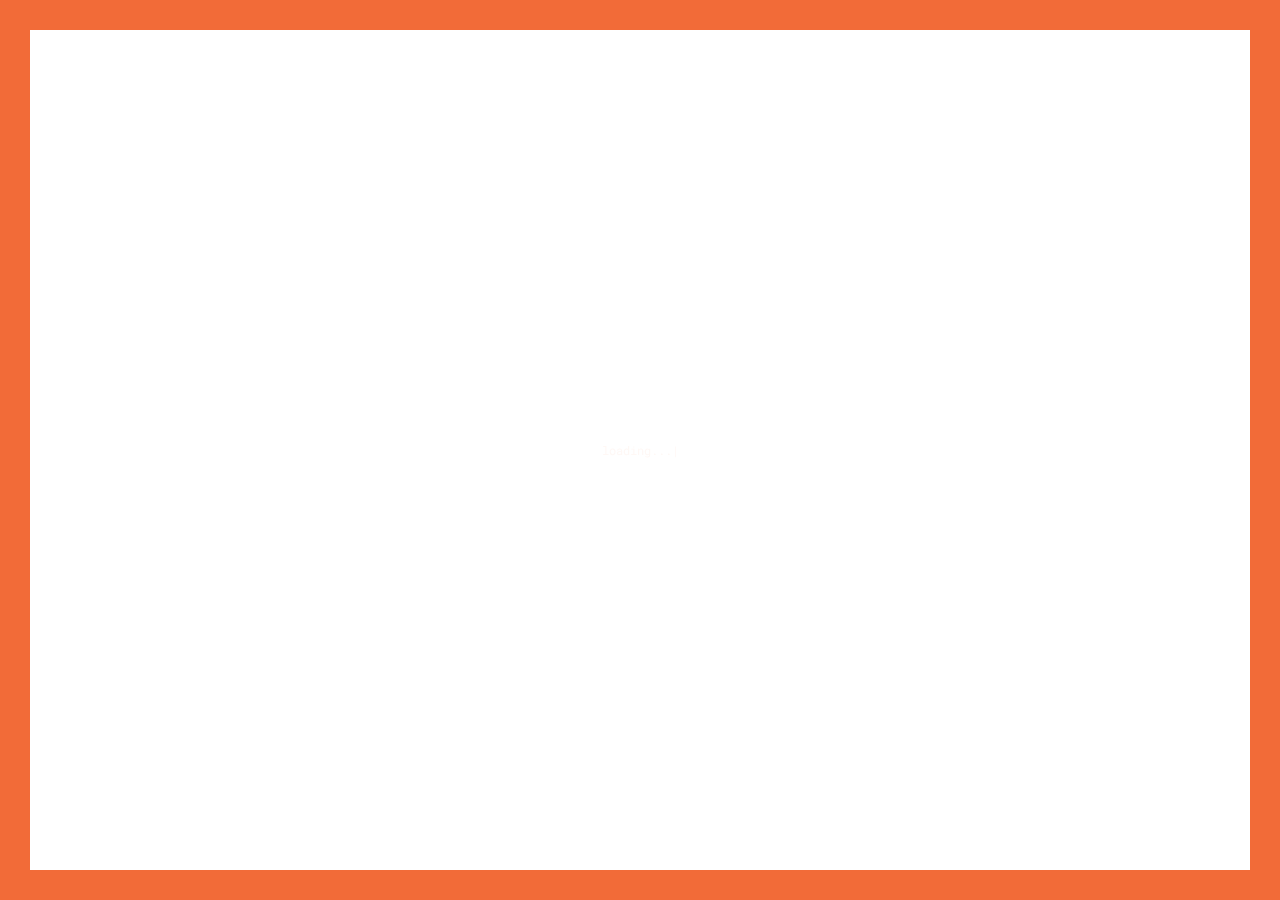
==== index.html @ 7fab526b "Add files via upload" ====
<!DOCTYPE html>
<html lang="en">
<head>

	<!-- Basic -->
    <meta http-equiv="Content-Type" content="text/html; charset=utf-8" />
	<title>Sarthak Agarwal - Home</title>
	<meta name="description" content="">
	<meta name="keywords" content="">

	<!-- Mobile Specific Metas -->
	<meta name="viewport" content="width=device-width, initial-scale=1, maximum-scale=1" />

	<!-- Load Fonts -->
	<link href='https://fonts.googleapis.com/css?family=Roboto+Mono:400,100,300italic,300,100italic,400italic,500,500italic,700,700italic&amp;subset=latin,cyrillic' rel='stylesheet'>

	<!-- CSS -->
	<link rel="stylesheet" href="css/glitche-basic.css" />
	<link rel="stylesheet" href="css/glitche-layout.css" />
	<link rel="stylesheet" href="css/ionicons.css" />
	<link rel="stylesheet" href="css/magnific-popup.css" />
	<link rel="stylesheet" href="css/animate.css" />

	<!--
		Template RTL
	-->
	<!--<link rel="stylesheet" href="css/rtl.css" />-->

	<!--
		Template Colors
	-->
	<link rel="stylesheet" href="css/template-colors/orange.css" />
	<!--<link rel="stylesheet" href="css/template-colors/blue.css" />-->
	<!--<link rel="stylesheet" href="css/template-colors/green.css" />-->
	<!--<link rel="stylesheet" href="css/template-colors/pink.css" />-->
	<!--<link rel="stylesheet" href="css/template-colors/purple.css" />-->
	<!--<link rel="stylesheet" href="css/template-colors/red.css" />-->

	<!--
		Template Dark
	-->
	<!--<link rel="stylesheet" href="css/template-dark/dark.css" />-->


	<!--[if lt IE 9]>
	<script src="http://css3-mediaqueries-js.googlecode.com/svn/trunk/css3-mediaqueries.js"></script>
	<script src="http://html5shim.googlecode.com/svn/trunk/html5.js"></script>
	<![endif]-->

	<!-- Favicons -->
	<link rel="shortcut icon" href="images/favicons/favicon.ico">

</head>

<body>

	<!-- Preloader -->
	<div class="preloader">
		<div class="centrize full-width">
			<div class="vertical-center">
				<div class="pre-inner">
					<div class="load typing-load"><p>loading...</p></div>
					<span class="typed-load"></span>
				</div>
			</div>
		</div>
	</div>

	<!-- Container -->
	<div class="container">

		<!-- Header -->
		<header>
			<div class="head-top">
				<a href="#" class="menu-btn"><span></span></a>
				<div class="top-menu">
					<ul>
						<li><a href="resume.html" class="lnk">Resume</a></li>
						<li><a href="portfolio.html" class="lnk">Portfolio</a></li>
						<li><a href="blog.html" class="lnk">Blog</a></li>
						<li><a href="contacts.html" class="btn">Contacts</a></li>
					</ul>
				</div>
			</div>
		</header>

		<!-- Wrapper -->
		<div class="wrapper">

			<!-- Started -->
			<div class="section started">
				<div class="centrize full-width">
					<div class="vertical-center">
						<div class="started-content">
							<div class="h-title glitch-effect" data-text="I'm Sarthak ">I'm <span>Sarthak </span></div>
							<div class="h-subtitle typing-subtitle">
								<p>Computer Science Student.</p>
								<p>Full Stack Developer.</p>
							</div>
							<span class="typed-subtitle"></span>
						</div>
					</div>
				</div>
			</div>

		</div>

		<!-- Footer -->
		<footer>
			<div class="soc">
        <a target="_blank" href="https://www.facebook.com/sarthak.agarwal.3363"><span class="ion ion-social-facebook"></span></a>
        <a target="_blank" href="https://www.instagram.com/5arthk/"><span class="ion ion-social-instagram-outline"></span></a>
        <a target="_blank" href="https://www.linkedin.com/in/sarthak-agarwal-b041bb133/"><span class="ion ion-social-linkedin"></span></a>
        <a target="_blank" href="https://github.com/5arthak"><span class="ion ion-social-github"></span></a>
        <a target="_blank" href="https://wa.me/919410430383"><span class="ion ion-social-whatsapp"></span></a>
			</div>
			<div class="copy">© Sarthak Agarwal. All rights reserved.</div>
			<div class="clr"></div>
		</footer>

		<!-- Lines -->
		<div class="line top"></div>
		<div class="line bottom"></div>
		<div class="line left"></div>
		<div class="line right"></div>

	</div>

	<!-- jQuery Scripts -->
    <script src="js/jquery.min.js"></script>
	<script src="js/jquery.validate.js"></script>
	<script src="js/typed.js"></script>
	<script src="js/magnific-popup.js"></script>
	<script src="js/imagesloaded.pkgd.js"></script>
	<script src="js/isotope.pkgd.js"></script>

	<!-- Main Scripts -->
	<script src="js/glitche-scripts.js"></script>

</body>
</html>
---- css/glitche-basic.css ----
/**
*	Glitche - CV/Resume/Portfolio Template (HTML)
*	Version: 1.3
*	Author: beshleyua
*	Author URL: http://themeforest.net/user/beshleyua
*	Copyright © Cvio by beshleyua. All Rights Reserved.
**/

/* TABLE OF CONTENTS
	1. Basic
	2. Container
	3. Columns
	4. Typography
	5. Links
	6. Buttons
	7. Preloader
	8. Forms
	9. Lists
	10. Code
	11. Tables
	12. Alignment
	13. Text Formating
	14. Blockquote
	15. Animations
*/

/* 1. Basic */
html {
	margin-right: 0!important;
}

body {
	margin: 0;
	padding: 0;
	border: none;
	font-family: 'Roboto Mono';
	font-size: 13px;
	color: #363636;
	background: #fff;
	letter-spacing: 0;
	font-weight: 400;
}

body header,
body footer,
body .section {
	opacity: 0;
	visibility: hidden;
}

body.loaded header,
body.loaded footer,
body.loaded .section {
	opacity: 1;
	visibility: visible;
}

* {
	box-sizing: border-box;
	-webkit-box-sizing: border-box;
}

.clear {
	clear: both;
}


/* 2. Container */
.container {
	position: relative;
	margin: 30px;
	overflow: hidden;
	background: #ffffff;
}

@media (max-width: 840px) {
	.container {
		margin: 15px;
	}

}

.container .line {
	content: '';
	position: fixed;
	background: #f26b38;
	z-index: 105;
}

.container .line.top {
	left: 0;
	top: 0;
	width: 100%;
	height: 30px;
}

@media (max-width: 840px) {
	.container .line.top {
		height: 15px;
	}

}

.container .line.bottom {
	left: 0;
	top: auto;
	bottom: 0;
	width: 100%;
	height: 30px;
}

@media (max-width: 840px) {
	.container .line.bottom {
		height: 15px;
	}

}

.container .line.left {
	left: 0;
	top: 0;
	width: 30px;
	height: 200%;
}

@media (max-width: 840px) {
	.container .line.left {
		width: 15px;
	}

}

.container .line.right {
	left: auto;
	right: 0;
	top: 0;
	width: 30px;
	height: 200%;
}

@media (max-width: 840px) {
	.container .line.right {
		width: 15px;
	}

}

.wrapper {
	overflow: hidden;
	position: relative;
	margin: 0 auto;
	max-width: 1060px;
}

/* 3. Columns */
.cols {
	position: relative;
}

.cols .col.col-sm {
	float: left;
	width: 25%;
}

@media (max-width: 840px) {
	.cols .col.col-sm {
		width: 100%;
	}

}

.cols .col.col-lg {
	float: left;
	width: 75%;
}

@media (max-width: 840px) {
	.cols .col.col-lg {
		width: 100%;
	}

}

.cols .col.col-md {
	float: left;
	width: 50%;
}

@media (max-width: 840px) {
	.cols .col.col-md {
		width: 100%;
	}

}

.cols:after {
	content: '';
	display: block;
	clear: both;
}

/* 4. Typography */
h1,
h2,
h3,
h4,
h5,
h6 {
	font-weight: 500;
	font-family: 'Roboto Mono';
	margin: 0;
	margin-bottom: 30px;
	color: #141414;
}

h1 {
	font-size: 26px;
}

h2 {
	font-size: 23px;
}

h3 {
	font-size: 20px;
}

h4 {
	font-size: 18px;
}

h5 {
	font-size: 16px;
}

h6 {
	font-size: 14px;
}

p {
	font-size: 13px;
	line-height: 23px;
	padding: 0;
	margin: 30px 0;
}

strong {
	font-weight: 500;
}

/* 5. Links */
a {
	color: #363636;
	text-decoration: none;
	opacity: 1;
	outline: none;
}

a:hover {
	text-decoration: none;
	color: #f26b38;
}

/* 6. Buttons */
a.btn,
.btn {
	display: inline-block;
	vertical-align: middle;
	height: 42px;
	line-height: 40px;
	text-align: center;
	color: #363636;
	font-size: 13px;
	background: none;
	border: 1px solid #dddddd;
	position: relative;
	overflow: hidden;
	padding: 0 30px;
	cursor: pointer;
	transition: all 0.3s ease 0s;
	-moz-transition: all 0.3s ease 0s;
	-webkit-transition: all 0.3s ease 0s;
	-o-transition: all 0.3s ease 0s;
}

a.btn.fill,
.btn.fill {
	color: #ffffff;
	background: #f26b38;
	border: 1px solid #f26b38;
}

a.btn:hover,
.btn:hover {
	color: #ffffff;
	background: #f26b38;
	border: 1px solid #f26b38;
}

/* 7. Preloader */
.preloader {
	width: 100%;
	height: 100%;
	position: fixed;
	z-index: 1000;
	top: 0;
	left: 0;
	text-align: center;
}

.preloader .load {
	color: #f26b38;
	font-size: 12px;
}

.preloader .typed-load,
.preloader .typed-cursor {
	color: #f26b38;
	font-size: 12px;
}

/* 8. Forms */
input,
textarea,
button {
	display: block;
	background: none;
	font-family: 'Roboto Mono';
	font-size: 12px;
	height: 60px;
	width: 100%;
	color: #141414;
	margin-bottom: 30px;
	padding: 0;
	border: none;
	border-bottom: 1px solid #dddddd;
	-webkit-appearance: none;
	resize: none;
	transition: all 0.3s ease 0s;
	-moz-transition: all 0.3s ease 0s;
	-webkit-transition: all 0.3s ease 0s;
	-o-transition: all 0.3s ease 0s;
	border-radius: 0px;
	-moz-border-radius: 0px;
	-webkit-border-radius: 0px;
	-khtml-border-radius: 0px;
	outline: 0;
}

input:focus,
textarea:focus,
button:focus {
	color: #141414;
	border-bottom: 1px solid #f26b38;
}

textarea {
	height: 120px;
	padding: 0;
	margin-top: 55px;
}

button {
	width: auto;
	display: inline-block;
	vertical-align: top;
	text-align: left;
	border-bottom: 1px solid #dddddd;
	cursor: pointer;
	color: #141414;
}

button:hover {
	border-bottom: 1px solid #f26b38;
}

label,
legend {
	display: block;
	padding-bottom: 10px;
	font-family: 'Roboto Mono';
	font-size: 13px;
}

fieldset {
	border-width: 0;
	padding: 0;
}

input[type="checkbox"],
input[type="radio"] {
	display: inline;
}

::-webkit-input-placeholder {
	color: #999999;
}

:-moz-placeholder {
	color: #999999;
}

::-moz-placeholder {
	color: #999999;
}

:-ms-input-placeholder {
	color: #999999;
}

input:focus::-webkit-input-placeholder,
textarea:focus::-webkit-input-placeholder {
	color: #141414;
}

input:focus:-moz-placeholder,
textarea:focus:-moz-placeholder {
	color: #141414;
}

input:focus::-moz-placeholder,
textarea:focus::-moz-placeholder {
	color: #141414;
}

input:focus:-ms-input-placeholder,
textarea:focus:-ms-input-placeholder {
	color: #141414;
}

input.error,
textarea.error {
	border-bottom: 1px solid red !important;
}

label.error {
	display: none!important;
}

input.error::-moz-placeholder,
textarea.error::-moz-placeholder {
	color: red;
}

input.error:-moz-placeholder,
textarea.error:-moz-placeholder {
	color: red;
}

input.error:-ms-input-placeholder,
textarea.error:-ms-input-placeholder {
	color: red;
}

input.error::-webkit-input-placeholder,
textarea.error::-webkit-input-placeholder {
	color: red;
}

/* 9. Lists */
ol,
ul {
	list-style: none;
	margin-top: 0px;
	margin-bottom: 0px;
	padding-left: 0px;
}

ul ul,
ul ol,
ol ol,
ol ul {
	margin-bottom: 0px;
}

li {
	margin-bottom: 0px;
}

/* 10. Code */
code {
	background: #dddddd;
	font-size: 16px;
	font-family: 'Roboto Mono';
	margin: 20px 0;
	padding: 10px 20px;
}

/* 11. Tables */
table {
	width: 100%;
	margin: 30px 0;
	padding: 0;
	border-collapse: collapse;
}

th {
	font-weight: 500;
	border: none;
	border-bottom: 1px solid #dddddd;
	color: #141414;
	padding: 12px 15px;
	text-align: left;
}

td {
	border: none;
	border-bottom: 1px solid #dddddd;
	padding: 12px 15px;
	text-align: left;
	color: #363636;
}

/* 12. Alignment */
.align-center {
	text-align: center !important;
}

.align-right {
	text-align: right !important;
}

.align-left {
	text-align: left !important;
}

.pull-right {
	float: right !important;
}

.pull-left {
	float: left !important;
}

.pull-none {
	float: none !important;
}

.full-width {
	max-width: 100% !important;
	width: 100% !important;
}

.full-max-width {
	max-width: 100% !important;
	width: auto !important;
}

.centrize {
	display: table !important;
	table-layout: fixed !important;
	height: 100% !important;
	position: relative !important;
}

.vertical-center {
	display: table-cell !important;
	vertical-align: middle !important;
}

/* 13. Text Formating */
.text-uppercase {
	text-transform: uppercase !important;
}

.text-lowercase {
	text-transform: lowercase !important;
}

.text-capitalize {
	text-transform: capitalize !important;
}

.text-regular {
	font-weight: 400 !important;
}

.text-bold {
	font-weight: 700 !important;
}

.text-italic {
	font-style: italic !important;
}

/* 14. Blockquote */
blockquote {
	font-family: 'Roboto Mono';
}

/* Animations */
/* Glitch Animations */
@media (min-width: 580px) {
	.glitch-effect,
	.glitch-effect-white {
		position: relative;
	}

	.glitch-effect:before,
	.glitch-effect:after,
	.glitch-effect-white:before,
	.glitch-effect-white:after {
		content: attr(data-text);
		position: absolute;
		top: 0;
		left: 0;
		width: 100%;
		background: #ffffff;
		clip: rect(0, 0, 0, 0);
	}

	.glitch-effect-white:before,
	.glitch-effect-white:after {
		background: #f26b38;
	}

	.glitch-effect:after,
	.glitch-effect-white:after {
		left: 2px;
		text-shadow: -1px 0 #f26b38;
		animation: glitch-1 2s infinite linear alternate-reverse;
	}

	.glitch-effect:before,
	.glitch-effect-white:before {
		left: -2px;
		text-shadow: 2px 0 #f26b38;
		animation: glitch-2 2s infinite linear alternate-reverse;
	}

}

@keyframes glitch-1 {
	0% {
		clip: rect(20px, 920px, 51px, 0);
	}

	5% {
		clip: rect(83px, 920px, 102px, 0);
	}

	10% {
		clip: rect(83px, 920px, 105px, 0);
	}

	15% {
		clip: rect(95px, 920px, 11px, 0);
	}

	20% {
		clip: rect(105px, 920px, 56px, 0);
	}

	25% {
		clip: rect(40px, 920px, 19px, 0);
	}

	30% {
		clip: rect(56px, 920px, 97px, 0);
	}

	35% {
		clip: rect(9px, 920px, 17px, 0);
	}

	40% {
		clip: rect(103px, 920px, 53px, 0);
	}

	45% {
		clip: rect(92px, 920px, 6px, 0);
	}

	50% {
		clip: rect(69px, 920px, 46px, 0);
	}

	55% {
		clip: rect(8px, 920px, 87px, 0);
	}

	60% {
		clip: rect(12px, 920px, 15px, 0);
	}

	70% {
		clip: rect(28px, 920px, 106px, 0);
	}

	80% {
		clip: rect(98px, 920px, 63px, 0);
	}

	85% {
		clip: rect(11px, 920px, 44px, 0);
	}

	95% {
		clip: rect(23px, 920px, 84px, 0);
	}

	100% {
		clip: rect(66px, 920px, 91px, 0);
	}

}

@keyframes glitch-2 {
	0% {
		clip: rect(86px, 920px, 25px, 0);
	}

	5% {
		clip: rect(30px, 920px, 17px, 0);
	}

	10% {
		clip: rect(54px, 920px, 43px, 0);
	}

	15% {
		clip: rect(10px, 920px, 86px, 0);
	}

	25% {
		clip: rect(62px, 920px, 1px, 0);
	}

	30% {
		clip: rect(61px, 920px, 24px, 0);
	}

	35% {
		clip: rect(38px, 920px, 46px, 0);
	}

	40% {
		clip: rect(115px, 920px, 8px, 0);
	}

	45% {
		clip: rect(87px, 920px, 44px, 0);
	}

	50% {
		clip: rect(6px, 920px, 65px, 0);
	}

	55% {
		clip: rect(83px, 920px, 99px, 0);
	}

	65% {
		clip: rect(25px, 920px, 71px, 0);
	}

	70% {
		clip: rect(37px, 920px, 55px, 0);
	}

	75% {
		clip: rect(115px, 920px, 18px, 0);
	}

	80% {
		clip: rect(68px, 920px, 46px, 0);
	}

	90% {
		clip: rect(47px, 920px, 31px, 0);
	}

	95% {
		clip: rect(47px, 920px, 84px, 0);
	}

	100% {
		clip: rect(93px, 920px, 53px, 0);
	}

}

/* Mouse Button Animations */
@keyframes mouse-anim {
	0% {
		top: 0px;
	}

	50% {
		top: 10px;
	}

	100% {
		top: 0px;
	}

}
---- css/glitche-layout.css ----
/**
* Glitche - CV/Resume/Portfolio Template (HTML)
* Version: 1.3
* Author: beshleyua
* Author URL: http://themeforest.net/user/beshleyua
* Copyright © Cvio by beshleyua. All Rights Reserved.
**/

/* TABLE OF CONTENTS
	1. Header
	2. Section
	3. Started
	4. About
	5. Resume
	6. Skills
	7. Service
	8. Portfolio
	9. Box Items
	10. Contacts
	11. Blog
	12. Footer
	13. Popups
*/

/* 1. Header */
header {
  position: fixed;
  left: 0;
  top: 30px;
  width: 100%;
  z-index: 100;
  text-align: right;
  background: #ffffff;
  opacity: 1;
  visibility: visible;
  transition: all 0.6s ease 0s;
  -moz-transition: all 0.6s ease 0s;
  -webkit-transition: all 0.6s ease 0s;
  -o-transition: all 0.6s ease 0s;
}

header.active {
  opacity: 1!important;
  visibility: visible!important;
}

header.active .menu-btn:before {
  opacity: 0;
}

header.active .menu-btn:after {
  bottom: 9px!important;
  transform: rotate(-45deg);
  -webkit-transform: rotate(-45deg);
  -moz-transform: rotate(-45deg);
  -o-transform: rotate(-45deg);
}

header.active .menu-btn span {
  transform: rotate(45deg);
  -webkit-transform: rotate(45deg);
  -moz-transform: rotate(45deg);
  -o-transform: rotate(45deg);
}

header.active .head-top .top-menu {
  position: fixed;
  top: 100px;
  left: 50%;
  margin-left: -100px;
  width: 200px;
  height: auto;
  text-align: center;
  opacity: 1!important;
  visibility: visible!important;
}

header.active .head-top .top-menu ul li {
  display: block;
  margin: 30px 0;
}

@media (max-width: 840px) {
  header {
    top: 15px;
  }

}

header .head-top {
  padding: 30px 65px 15px 65px;
}

header .head-top .menu-btn {
  position: relative;
  margin: 0 auto;
  width: 26px;
  height: 20px;
}

header .head-top .menu-btn:before,
header .head-top .menu-btn:after {
  content: '';
  position: absolute;
  top: 0;
  left: 0;
  width: 100%;
  height: 2px;
  background: #141414;
  transition: all 0.3s ease 0s;
  -moz-transition: all 0.3s ease 0s;
  -webkit-transition: all 0.3s ease 0s;
  -o-transition: all 0.3s ease 0s;
}

header .head-top .menu-btn:after {
  top: auto;
  bottom: 0;
}

header .head-top .menu-btn span {
  position: absolute;
  top: 50%;
  left: 0;
  width: 100%;
  height: 2px;
  background: #141414;
  margin-top: -1px;
  transition: all 0.3s ease 0s;
  -moz-transition: all 0.3s ease 0s;
  -webkit-transition: all 0.3s ease 0s;
  -o-transition: all 0.3s ease 0s;
}

header .head-top .menu-btn:hover:before,
header .head-top .menu-btn:hover:after,
header .head-top .menu-btn:hover span {
  background: #f26b38;
}

@media (max-width: 840px) {
  header .head-top .menu-btn {
    display: block;
  }

}

@media (max-width: 840px) {
  header .head-top .top-menu {
    opacity: 0;
    visibility: hidden;
    height: 0px;
    transition: opacity 0.3s ease 0.5s;
    -moz-transition: opacity 0.3s ease 0.5s;
    -webkit-transition: opacity 0.3s ease 0.5s;
    -o-transition: opacity 0.3s ease 0.5s;
  }

}

header .head-top .top-menu ul li {
  margin-left: 50px;
  display: inline-block;
  vertical-align: top;
  transition: color 0.3s ease 0s;
  -moz-transition: color 0.3s ease 0s;
  -webkit-transition: color 0.3s ease 0s;
  -o-transition: color 0.3s ease 0s;
}

header .head-top .top-menu ul li a {
  display: block;
  margin-top: 12px;
}

header .head-top .top-menu ul li a.btn {
  margin-top: 0;
}

header .head-top .top-menu ul li.active a {
  color: #f26b38;
}

header .head-top .top-menu ul li.active .btn {
  color: #ffffff;
  background: #f26b38;
  border: 1px solid #f26b38;
}

/* 2. Section */
.section {
  position: relative;
  padding: 0 80px 150px 80px;
  z-index: 97;
  opacity: 1;
  visibility: visible;
  transition: all 0.6s ease 0s;
  -moz-transition: all 0.6s ease 0s;
  -webkit-transition: all 0.6s ease 0s;
  -o-transition: all 0.6s ease 0s;
}

@media (max-width: 960px) {
  .section {
    padding: 0 40px 120px 40px;
  }

}

@media (max-width: 480px) {
  .section {
    padding: 0 20px 120px 20px;
  }

}

.section .content {
  position: relative;
}

.section .content .title {
  position: relative;
  margin-bottom: 40px;
}

@media (max-width: 400px) {
  .section .content .title {
    text-align: center;
  }

}

.section .content .title .title_inner {
  display: inline-block;
  vertical-align: middle;
  text-align: center;
  position: relative;
  line-height: 18px;
  font-size: 13px;
  color: #141414;
  text-transform: uppercase;
  letter-spacing: 0.04em;
  transition: all 0.3s ease 0s;
  -moz-transition: all 0.3s ease 0s;
  -webkit-transition: all 0.3s ease 0s;
  -o-transition: all 0.3s ease 0s;
  box-shadow: inset 0 -6px 0px #ede574;
  -moz-box-shadow: inset 0 -6px 0px #ede574;
  -webkit-box-shadow: inset 0 -6px 0px #ede574;
  -khtml-box-shadow: inset 0 -6px 0px #ede574;
}

/* 3. Started */
.section.started {
  text-align: center;
  padding: 0;
  margin: 0;
  position: relative;
}

.section.started .started-content {
  display: inline-block;
  vertical-align: middle;
  text-align: center;
  position: relative;
}

.section.started .started-content .h-title {
  font-size: 68px;
  font-family: 'Roboto Mono';
  color: #141414;
  font-weight: 700;
  text-transform: uppercase;
  letter-spacing: 0.04em;
  margin: 10px 0 5px 0;
}

@media (max-width: 1060px) {
  .section.started .started-content .h-title.blog_title {
    font-size: 48px;
  }

}

@media (max-width: 840px) {
  .section.started .started-content .h-title {
    font-size: 52px;
    padding: 0 20px;
  }

  .section.started .started-content .h-title.blog_title {
    font-size: 40px;
  }

}

@media (max-width: 580px) {
  .section.started .started-content .h-title span {
    display: block;
  }

}

@media (max-width: 480px) {
  .section.started .started-content .h-title {
    font-size: 42px;
  }

  .section.started .started-content .h-title.blog_title {
    font-size: 26px;
  }

}

.section.started .started-content .h-subtitle {
  font-size: 13px;
}

.section.started .started-content .typed-subtitle,
.section.started .started-content .typed-bread {
  font-size: 13px;
}

.section.started .mouse_btn {
  font-size: 24px;
  color: #f26b38;
  text-align: center;
  position: absolute;
  width: 20px;
  height: 40px;
  left: 50%;
  bottom: 80px;
  margin-left: -10px;
}

.section.started .mouse_btn .ion {
  position: relative;
  top: 0px;
  animation: mouse-anim 1s ease-out 0s infinite;
}

/* 4. About */
@media (max-width: 400px) {
  .section.about {
    text-align: center;
  }

}

.section.about .image {
  float: left;
}

.section.about .image img {
  width: 100px;
  height: 100px;
  border-radius: 100px;
  -moz-border-radius: 100px;
  -webkit-border-radius: 100px;
  -khtml-border-radius: 100px;
}

@media (max-width: 600px) {
  .section.about .image img {
    width: 80px;
    height: 80px;
    border-radius: 80px;
    -moz-border-radius: 80px;
    -webkit-border-radius: 80px;
    -khtml-border-radius: 80px;
  }

}

@media (max-width: 400px) {
  .section.about .image {
    float: none;
    text-align: center;
  }

  .section.about .image img {
    width: 100px;
    height: 100px;
    border-radius: 100px;
    -moz-border-radius: 100px;
    -webkit-border-radius: 100px;
    -khtml-border-radius: 100px;
  }

}

.section.about .desc {
  margin-left: 130px;
}

@media (max-width: 600px) {
  .section.about .desc {
    margin-left: 100px;
  }

}

@media (max-width: 400px) {
  .section.about .desc {
    margin-left: 0;
  }

}

.info-list {
  margin-bottom: 42px;
}

.info-list ul li {
  display: inline-block;
  vertical-align: top;
  width: 32%;
  margin: 12px 0 0 0;
}

@media (max-width: 840px) {
  .info-list ul li {
    width: 48%;
  }

}

@media (max-width: 580px) {
  .info-list ul li {
    width: 100%;
  }

}

.info-list ul li strong {
  font-weight: 400;
  color: #f26b38;
}

/* 5. Resume */
@media (max-width: 840px) {
  .section.resume .cols .col.col-md:first-child {
    margin-bottom: 120px;
  }

}

.resume-items .resume-item {
  position: relative;
  padding: 0 30px 60px 30px;
}

@media (max-width: 840px) {
  .resume-items .resume-item {
    padding-right: 0px;
  }

}

.resume-items .resume-item:before {
  content: '';
  position: absolute;
  left: 0;
  top: 0;
  width: 1px;
  height: 100%;
  background: #f26b38;
}

.resume-items .resume-item:first-child {
  padding-top: 0;
}

.resume-items .resume-item:last-child {
  padding-bottom: 0;
  margin-top: -1px;
}

.resume-items .resume-item:last-child:before {
  display: none;
}

.resume-items .resume-item .date {
  position: relative;
  top: -10px;
  margin: 0 0 5px 0;
  display: inline-block;
  padding: 0 5px;
  height: 20px;
  line-height: 18px;
  font-weight: 500;
  font-size: 11px;
  color: #f26b38;
  border: 1px solid #f26b38;
}

.resume-items .resume-item .date:before {
  content: '';
  width: 29px;
  height: 1px;
  position: absolute;
  left: -30px;
  top: 9px;
  background: #f26b38;
}

.resume-items .resume-item .name {
  font-weight: 500;
  color: #141414;
  margin: 0 0 15px 0;
}

.resume-items .resume-item p {
  margin: 0;
}

/* 6. Skills */
.skills ul {
  margin: 0;
  padding: 0;
  list-style: none;
}

.skills ul li {
  padding: 5px 0 30px 0;
}

.skills ul li .name {
  font-size: 13px;
  color: #363636;
  font-weight: 400;
  position: relative;
  margin: 0 0 9px 0;
}

.skills ul li .progress {
  display: block;
  height: 3px;
  position: relative;
  width: 100%;
  background: #dddddd;
}

.skills ul li .progress .percentage {
  left: 0;
  top: 0;
  position: absolute;
  height: 3px;
  width: 0%;
  background: #f26b38;
  transition: all 0.3s ease 0s;
  -moz-transition: all 0.3s ease 0s;
  -webkit-transition: all 0.3s ease 0s;
  -o-transition: all 0.3s ease 0s;
}

.skills ul li .progress .percentage .percent {
  position: absolute;
  top: -27px;
  right: 0;
  font-size: 13px;
  color: #363636;
  font-weight: 400;
}

.skills ul li:last-child {
  padding-bottom: 0;
}

/* 7. Service */
@media (max-width: 400px) {
  .section.service {
    text-align: center;
  }

}

.section.service .title,
.section.contacts .title {
  margin-bottom: 0;
}

.service-items .service-item {
  display: inline-block;
  vertical-align: top;
  width: 28%;
  margin: 50px 4% 0 0;
  text-align: left;
}

@media (max-width: 840px) {
  .service-items .service-item {
    width: 45%;
  }

}

@media (max-width: 580px) {
  .service-items .service-item {
    width: 100%;
    margin-right: 0;
  }

}

@media (max-width: 400px) {
  .service-items .service-item {
    text-align: center;
  }

}

.service-items .service-item .icon {
  float: left;
  width: 36px;
  text-align: center;
  font-size: 30px;
  color: #f26b38;
}

@media (max-width: 400px) {
  .service-items .service-item .icon {
    float: none;
    display: inline-block;
    vertical-align: middle;
  }

}

.service-items .service-item .icon .ion {
  display: block;
}

.service-items .service-item .name {
  font-weight: 500;
  font-size: 13px;
  color: #141414;
  margin: 6px 0 0 46px;
}

@media (max-width: 400px) {
  .service-items .service-item .name {
    margin: 0 0 0 2px;
    display: inline-block;
    vertical-align: middle;
  }

}

.service-items .service-item p {
  margin-bottom: 0;
}

/* 8. Portfolio */
.section.works .filters {
  margin-bottom: 30px;
}

.section.works .filters input {
  display: none;
}

.section.works .filters label {
  display: inline-block;
  vertical-align: top;
  margin-right: 25px;
  font-size: 13px;
  color: #363636;
  cursor: pointer;
  position: relative;
  padding-bottom: 0;
}

.section.works .filters label.glitch-effect {
  color: #f26b38;
}

@media (max-width: 580px) {
  .section.works .filters label {
    padding-bottom: 15px;
  }

}

@media (max-width: 580px) {
  .section.works .filters {
    margin-bottom: 10px;
  }

}

/* 9. Box Items */
.box-items {
  position: relative;
  overflow: hidden;
  margin-left: -3%;
}

@media (max-width: 580px) {
  .box-items {
    margin-left: 0;
  }

}

.box-items .box-item {
  width: 30.33333%;
  margin: 0 0 3% 3%;
  position: relative;
  overflow: hidden;
  text-align: center;
}

@media (max-width: 840px) {
  .box-items .box-item {
    width: 47%;
  }

}

@media (max-width: 580px) {
  .box-items .box-item {
    width: 100%;
    margin: 0 0 3% 0;
  }

}

.box-items .box-item:hover .image .info {
  opacity: 0.94;
  transform: scale(1, 1);
  -webkit-transform: scale(1, 1);
  -moz-transform: scale(1, 1);
  -o-transform: scale(1, 1);
}

.box-items .box-item:hover .desc .name {
  color: #f26b38;
}

.box-items .box-item .image {
  position: relative;
}

.box-items .box-item .image a {
  display: block;
  font-size: 0;
}

.box-items .box-item .image a img {
  width: 100%;
  height: auto;
  position: relative;
  top: 0;
}

.box-items .box-item .image .info {
  text-align: center;
  width: 100%;
  height: 100%;
  display: block;
  position: absolute;
  left: 0;
  top: 0;
  opacity: 0;
  padding: 18px;
  transition: all 0.3s ease 0s;
  -moz-transition: all 0.3s ease 0s;
  -webkit-transition: all 0.3s ease 0s;
  -o-transition: all 0.3s ease 0s;
  transform: scale(0.5, 0.5);
  -webkit-transform: scale(0.5, 0.5);
  -moz-transform: scale(0.5, 0.5);
  -o-transform: scale(0.5, 0.5);
}

.box-items .box-item .image .info .centrize {
  background: #f26b38;
}

.box-items .box-item .image .info .ion {
  color: #ffffff;
  font-size: 38px;
  display: inline-block;
  transition: all 0.1s ease-in 0.4s;
  -moz-transition: all 0.1s ease-in 0.4s;
  -webkit-transition: all 0.1s ease-in 0.4s;
  -o-transition: all 0.1s ease-in 0.4s;
  font-weight: normal;
}

.box-items .box-item .desc {
  position: relative;
  padding: 15px 45px 5px 45px;
}

@media (max-width: 1000px) {
  .box-items .box-item .desc {
    padding: 15px 15px 5px 15px;
  }

}

.box-items .box-item .desc .name {
  height: 40px;
  display: block;
  color: #363636;
  font-size: 13px;
  font-weight: 700;
  text-transform: uppercase;
  transition: all 0.3s ease 0s;
  -moz-transition: all 0.3s ease 0s;
  -webkit-transition: all 0.3s ease 0s;
  -o-transition: all 0.3s ease 0s;
}

.date {
  margin: 0 0 10px 0;
  display: inline-block;
  padding: 0 5px;
  height: 20px;
  line-height: 18px;
  font-weight: 500;
  font-size: 11px;
  color: #f26b38;
  border: 1px solid #f26b38;
}

.category {
  margin: 0 0 10px 0;
  display: inline-block;
  font-size: 11px;
  color: #363636;
  text-transform: uppercase;
  letter-spacing: 0.04em;
  box-shadow: inset 0 -6px 0px #ede574;
  -moz-box-shadow: inset 0 -6px 0px #ede574;
  -webkit-box-shadow: inset 0 -6px 0px #ede574;
  -khtml-box-shadow: inset 0 -6px 0px #ede574;
}

/* 10. Contacts */
@media (max-width: 400px) {
  .section.contacts {
    text-align: center;
  }

}

.section.contacts .service-items .service-item p {
  margin-top: 20px;
}

.section.contacts .contact_form {
  margin-top: 30px;
}

.section.contacts .alert-success {
  display: none;
}

.section.contacts .alert-success p {
  margin: 60px 0 30px 0;
  font-size: 15px;
}

/* 11. Blog */
.single-post-text img {
  max-width: 100%;
}

.post-comments {
  margin-top: 60px;
}

.post-comments .post-comment {
  padding: 20px 0;
  border-top: 1px solid #dddddd;
}

.post-comments .post-comment:first-child {
  padding-top: 0;
  border-top: none;
}

.post-comments .post-comment .image {
  float: left;
  width: 80px;
  height: 80px;
}

.post-comments .post-comment .image img {
  width: 100%;
  height: 100%;
}

.post-comments .post-comment .desc {
  margin-left: 100px;
}

.post-comments .post-comment .desc .name {
  font-size: 13px;
  color: #141414;
  text-transform: uppercase;
  font-weight: 500;
  padding: 5px 0 0 0;
  margin: 0 0 10px 0;
}

.post-comments .post-comment .desc p {
  margin: 0;
}

.post-comments .form-comment .title {
  margin: 30px 0 15px 0;
}

/* 12. Footer */
footer {
  position: fixed;
  bottom: 25px;
  left: 0;
  padding: 15px 60px 30px 60px;
  width: 100%;
  background: #ffffff;
  z-index: 100;
  opacity: 1;
  visibility: visible;
  transition: all 0.6s ease 0s;
  -moz-transition: all 0.6s ease 0s;
  -webkit-transition: all 0.6s ease 0s;
  -o-transition: all 0.6s ease 0s;
}

@media (max-width: 840px) {
  footer {
    bottom: 15px;
  }

}

footer .soc {
  float: right;
}

footer .soc a {
  display: inline-block;
  vertical-align: middle;
  margin-left: 12px;
}

footer .soc a .ion {
  font-size: 17px;
  color: #363636;
  transition: all 0.3s ease 0s;
  -moz-transition: all 0.3s ease 0s;
  -webkit-transition: all 0.3s ease 0s;
  -o-transition: all 0.3s ease 0s;
}

footer .soc a:hover .ion {
  color: #f26b38;
}

@media (max-width: 840px) {
  footer .soc {
    float: none;
    text-align: center;
  }

  footer .soc a {
    margin: 0 6px;
  }

}

footer .copy {
  float: left;
  padding-top: 2px;
  font-size: 11px;
  color: #999999;
}

@media (max-width: 840px) {
  footer .copy {
    display: none;
  }

}

/* 13. Popups */
.popup-box {
  margin: 30px auto;
  width: 520px;
  background: #ffffff;
  position: relative;
  padding: 10px;
}

@media (max-width: 580px) {
  .popup-box {
    width: 440px;
  }

}

@media (max-width: 480px) {
  .popup-box {
    width: 320px;
  }

}

.popup-box .image img {
  width: 100%;
  height: auto;
}

.popup-box .desc {
  padding: 30px 20px;
}

.popup-box .desc h4 {
  display: block;
  color: #363636;
  font-size: 17px;
  font-weight: 700;
  text-transform: uppercase;
  letter-spacing: 0.04em;
  margin: 0 0 15px 0;
  line-height: normal;
}

.popup-box .desc p {
  margin-top: 15px;
}

.mfp-fade.mfp-bg {
  opacity: 0;
  transition: all 0.15s ease-out;
  -moz-transition: all 0.15s ease-out;
  -webkit-transition: all 0.15s ease-out;
  -o-transition: all 0.15s ease-out;
}

/* overlay animate in */
.mfp-fade.mfp-bg.mfp-ready {
  opacity: 0.8;
}

/* overlay animate out */
.mfp-fade.mfp-bg.mfp-removing {
  opacity: 0;
}

/* content at start */
.mfp-fade.mfp-wrap .mfp-content {
  opacity: 0;
  transition: all 0.15s ease-out;
  -moz-transition: all 0.15s ease-out;
  -webkit-transition: all 0.15s ease-out;
  -o-transition: all 0.15s ease-out;
}

/* content animate it */
.mfp-fade.mfp-wrap.mfp-ready .mfp-content {
  opacity: 1;
}

/* content animate out */
.mfp-fade.mfp-wrap.mfp-removing .mfp-content {
  opacity: 0;
}

.mfp-close {
  width: 54px!important;
  height: 54px!important;
  background: #ffffff !important;
  line-height: 54px!important;
  opacity: 1!important;
  font-weight: 300;
  color: #ffffff;
  font-size: 24px;
  font-family: 'Verdana' !important;
}



/*
  New Styles
*/

.box-items .box-item .image .info .ion {
  font-size: 28px;
}

.skills.dotted ul li .progress .da span {
  background: #f26b38!important;
}

.section.works .filters .btn-group {
  display: inline-block;
  vertical-align: top;
}

.mfp-image-holder .mfp-close, .mfp-iframe-holder .mfp-close {
  background: none!important;
  top: -10px;
}

a.btn, .btn {
  transition: background 0.3s ease 0s;
  -moz-transition: background 0.3s ease 0s;
  -webkit-transition: background 0.3s ease 0s;
  -o-transition: background 0.3s ease 0s;
}

/* 6. Skills */
.skills ul {
  margin: 0;
  padding: 0;
  list-style: none;
  font-size: 0;
}

.skills.circles ul {
  margin: -30px 0 0 0;
}

.skills.list ul {
  margin: 0 -30px;
}

.skills.dotted ul {
  margin-left: -30px;
  margin-right: -30px;
}

.skills ul li {
  position: relative;
  padding: 0 0 30px 0;
}

.skills.dotted ul li {
  padding-left: 30px;
  padding-right: 30px;
  width: 50%;
  display: inline-block;
  vertical-align: top;
}

.skills.circles ul li {
  margin-top: 30px;
  padding-bottom: 40px;
  display: inline-block;
  vertical-align: top;
  width: 20%;
}

.skills.list ul li {
  padding-top: 0;
  padding-bottom: 10px;
  padding-left: 30px;
  padding-right: 30px;
  display: inline-block;
  vertical-align: top;
  width: 50%;
}

.skills ul li:last-child {
  padding-bottom: 0;
}

.skills.circles ul li:last-child {
  padding-bottom: 40px;
}

.skills ul li:after {
  display: none;
}

.skills ul li .name {
  font-size: 13px;
  font-weight: 400;
  position: relative;
  margin: 0 0 9px 0;
}

.skills.circles ul li .name {
  position: absolute;
  top: 115px;
  left: 0;
  width: 90px;
  text-align: center;
}

.skills.list ul li .name {
  padding-left: 23px;
  position: relative;
}

.skills.list ul li .name:before {
  content: "\f121";
  position: absolute;
  left: 0;
  top: 3px;
  display: inline-block;
  font-family: "Ionicons";
  color: #f26b38;
  speak: none;
  font-style: normal;
  font-weight: normal;
  font-variant: normal;
  text-transform: none;
  text-rendering: auto;
  line-height: 1;
  -webkit-font-smoothing: antialiased;
  -moz-osx-font-smoothing: grayscale;
}

.skills ul li .progress {
  display: block;
  height: 3px;
  position: relative;
  width: 100%;
  background: #dddddd;
}

.skills.dotted ul li .progress {
  height: 14px;
  background: transparent!important;
}

.skills.list ul li .progress {
  display: none;
}

.skills ul li .progress .percentage {
  left: 0;
  top: 0;
  position: absolute;
  height: 3px;
  width: 0%;
  background: #f26b38;
  transition: all 0.3s ease 0s;
  -moz-transition: all 0.3s ease 0s;
  -webkit-transition: all 0.3s ease 0s;
  -o-transition: all 0.3s ease 0s;
}

.skills ul li .progress .percentage .percent {
  position: absolute;
  top: -27px;
  right: 0;
  font-size: 13px;
  font-weight: 400;
}

.skills.dotted ul li .progress .percentage {
  position: relative;
  overflow: hidden;
  top: 0;
  height: 14px;
  background: transparent!important;
  z-index: 2;
}

.skills.dotted ul li .progress .dg,
.skills.dotted ul li .progress .da {
  position: absolute;
  left: 0;
  top: 0;
  width: 100%;
  display: flex;
  justify-content: space-between;
  height: 14px;
}

.skills.dotted ul li .progress .da {
  top: 0;
}

.skills.dotted ul li .progress .dg span,
.skills.dotted ul li .progress .da span {
  display: block;
  width: 14px;
  height: 14px;
  background: #dddddd;
  -webkit-border-radius: 14px;
  border-radius: 14px;
}

.skills.dotted ul li .progress .da span {
  background: #f26b38;
}

.skills.circles .progress.p51 .slice, 
.skills.circles .progress.p52 .slice, 
.skills.circles .progress.p53 .slice, 
.skills.circles .progress.p54 .slice, 
.skills.circles .progress.p55 .slice, 
.skills.circles .progress.p56 .slice, 
.skills.circles .progress.p57 .slice, 
.skills.circles .progress.p58 .slice, 
.skills.circles .progress.p59 .slice, 
.skills.circles .progress.p60 .slice, 
.skills.circles .progress.p61 .slice, 
.skills.circles .progress.p62 .slice, 
.skills.circles .progress.p63 .slice, 
.skills.circles .progress.p64 .slice, 
.skills.circles .progress.p65 .slice, 
.skills.circles .progress.p66 .slice, 
.skills.circles .progress.p67 .slice, 
.skills.circles .progress.p68 .slice, 
.skills.circles .progress.p69 .slice, 
.skills.circles .progress.p70 .slice, 
.skills.circles .progress.p71 .slice, 
.skills.circles .progress.p72 .slice, 
.skills.circles .progress.p73 .slice, 
.skills.circles .progress.p74 .slice, 
.skills.circles .progress.p75 .slice, 
.skills.circles .progress.p76 .slice, 
.skills.circles .progress.p77 .slice, 
.skills.circles .progress.p78 .slice, 
.skills.circles .progress.p79 .slice, 
.skills.circles .progress.p80 .slice, 
.skills.circles .progress.p81 .slice, 
.skills.circles .progress.p82 .slice, 
.skills.circles .progress.p83 .slice, 
.skills.circles .progress.p84 .slice, 
.skills.circles .progress.p85 .slice, 
.skills.circles .progress.p86 .slice, 
.skills.circles .progress.p87 .slice, 
.skills.circles .progress.p88 .slice, 
.skills.circles .progress.p89 .slice, 
.skills.circles .progress.p90 .slice, 
.skills.circles .progress.p91 .slice, 
.skills.circles .progress.p92 .slice, 
.skills.circles .progress.p93 .slice, 
.skills.circles .progress.p94 .slice, 
.skills.circles .progress.p95 .slice, 
.skills.circles .progress.p96 .slice, 
.skills.circles .progress.p97 .slice, 
.skills.circles .progress.p98 .slice, 
.skills.circles .progress.p99 .slice, 
.skills.circles .progress.p100 .slice {
  clip: rect(auto, auto, auto, auto);
}

.skills.circles .progress .bar, 
.skills.circles .progress.p51 .fill, 
.skills.circles .progress.p52 .fill, 
.skills.circles .progress.p53 .fill, 
.skills.circles .progress.p54 .fill, 
.skills.circles .progress.p55 .fill, 
.skills.circles .progress.p56 .fill, 
.skills.circles .progress.p57 .fill, 
.skills.circles .progress.p58 .fill, 
.skills.circles .progress.p59 .fill, 
.skills.circles .progress.p60 .fill, 
.skills.circles .progress.p61 .fill, 
.skills.circles .progress.p62 .fill, 
.skills.circles .progress.p63 .fill, 
.skills.circles .progress.p64 .fill, 
.skills.circles .progress.p65 .fill, 
.skills.circles .progress.p66 .fill, 
.skills.circles .progress.p67 .fill, 
.skills.circles .progress.p68 .fill, 
.skills.circles .progress.p69 .fill, 
.skills.circles .progress.p70 .fill, 
.skills.circles .progress.p71 .fill, 
.skills.circles .progress.p72 .fill, 
.skills.circles .progress.p73 .fill, 
.skills.circles .progress.p74 .fill, 
.skills.circles .progress.p75 .fill, 
.skills.circles .progress.p76 .fill, 
.skills.circles .progress.p77 .fill, 
.skills.circles .progress.p78 .fill, 
.skills.circles .progress.p79 .fill, 
.skills.circles .progress.p80 .fill, 
.skills.circles .progress.p81 .fill, 
.skills.circles .progress.p82 .fill, 
.skills.circles .progress.p83 .fill, 
.skills.circles .progress.p84 .fill, 
.skills.circles .progress.p85 .fill, 
.skills.circles .progress.p86 .fill, 
.skills.circles .progress.p87 .fill, 
.skills.circles .progress.p88 .fill, 
.skills.circles .progress.p89 .fill, 
.skills.circles .progress.p90 .fill, 
.skills.circles .progress.p91 .fill, 
.skills.circles .progress.p92 .fill, 
.skills.circles .progress.p93 .fill, 
.skills.circles .progress.p94 .fill, 
.skills.circles .progress.p95 .fill, 
.skills.circles .progress.p96 .fill, 
.skills.circles .progress.p97 .fill, 
.skills.circles .progress.p98 .fill, 
.skills.circles .progress.p99 .fill, 
.skills.circles .progress.p100 .fill {
  position: absolute;
  width: 0.82em;
  height: 0.82em;
  clip: rect(0em, 0.5em, 1em, 0em);
  border: 0.09em solid #f26b38;
  -webkit-border-radius: 50%;
  border-radius: 50%;
  -webkit-transform: rotate(0deg);
  transform: rotate(0deg);
}

.skills.circles .progress.p51 .bar:after, 
.skills.circles .progress.p51 .fill, 
.skills.circles .progress.p52 .bar:after, 
.skills.circles .progress.p52 .fill, 
.skills.circles .progress.p53 .bar:after, 
.skills.circles .progress.p53 .fill, 
.skills.circles .progress.p54 .bar:after, 
.skills.circles .progress.p54 .fill, 
.skills.circles .progress.p55 .bar:after, 
.skills.circles .progress.p55 .fill, 
.skills.circles .progress.p56 .bar:after, 
.skills.circles .progress.p56 .fill, 
.skills.circles .progress.p57 .bar:after, 
.skills.circles .progress.p57 .fill, 
.skills.circles .progress.p58 .bar:after, 
.skills.circles .progress.p58 .fill, 
.skills.circles .progress.p59 .bar:after, 
.skills.circles .progress.p59 .fill, 
.skills.circles .progress.p60 .bar:after, 
.skills.circles .progress.p60 .fill, 
.skills.circles .progress.p61 .bar:after, 
.skills.circles .progress.p61 .fill, 
.skills.circles .progress.p62 .bar:after, 
.skills.circles .progress.p62 .fill, 
.skills.circles .progress.p63 .bar:after, 
.skills.circles .progress.p63 .fill, 
.skills.circles .progress.p64 .bar:after, 
.skills.circles .progress.p64 .fill, 
.skills.circles .progress.p65 .bar:after, 
.skills.circles .progress.p65 .fill, 
.skills.circles .progress.p66 .bar:after, 
.skills.circles .progress.p66 .fill, 
.skills.circles .progress.p67 .bar:after, 
.skills.circles .progress.p67 .fill, 
.skills.circles .progress.p68 .bar:after, 
.skills.circles .progress.p68 .fill, 
.skills.circles .progress.p69 .bar:after, 
.skills.circles .progress.p69 .fill, 
.skills.circles .progress.p70 .bar:after, 
.skills.circles .progress.p70 .fill, 
.skills.circles .progress.p71 .bar:after, 
.skills.circles .progress.p71 .fill, 
.skills.circles .progress.p72 .bar:after, 
.skills.circles .progress.p72 .fill, 
.skills.circles .progress.p73 .bar:after, 
.skills.circles .progress.p73 .fill, 
.skills.circles .progress.p74 .bar:after, 
.skills.circles .progress.p74 .fill, 
.skills.circles .progress.p75 .bar:after, 
.skills.circles .progress.p75 .fill, 
.skills.circles .progress.p76 .bar:after, 
.skills.circles .progress.p76 .fill, 
.skills.circles .progress.p77 .bar:after, 
.skills.circles .progress.p77 .fill, 
.skills.circles .progress.p78 .bar:after, 
.skills.circles .progress.p78 .fill, 
.skills.circles .progress.p79 .bar:after, 
.skills.circles .progress.p79 .fill, 
.skills.circles .progress.p80 .bar:after, 
.skills.circles .progress.p80 .fill, 
.skills.circles .progress.p81 .bar:after, 
.skills.circles .progress.p81 .fill, 
.skills.circles .progress.p82 .bar:after, 
.skills.circles .progress.p82 .fill, 
.skills.circles .progress.p83 .bar:after, 
.skills.circles .progress.p83 .fill, 
.skills.circles .progress.p84 .bar:after, 
.skills.circles .progress.p84 .fill, 
.skills.circles .progress.p85 .bar:after, 
.skills.circles .progress.p85 .fill, 
.skills.circles .progress.p86 .bar:after, 
.skills.circles .progress.p86 .fill, 
.skills.circles .progress.p87 .bar:after, 
.skills.circles .progress.p87 .fill, 
.skills.circles .progress.p88 .bar:after, 
.skills.circles .progress.p88 .fill, 
.skills.circles .progress.p89 .bar:after, 
.skills.circles .progress.p89 .fill, 
.skills.circles .progress.p90 .bar:after, 
.skills.circles .progress.p90 .fill, 
.skills.circles .progress.p91 .bar:after, 
.skills.circles .progress.p91 .fill, 
.skills.circles .progress.p92 .bar:after, 
.skills.circles .progress.p92 .fill, 
.skills.circles .progress.p93 .bar:after, 
.skills.circles .progress.p93 .fill, 
.skills.circles .progress.p94 .bar:after, 
.skills.circles .progress.p94 .fill, 
.skills.circles .progress.p95 .bar:after, 
.skills.circles .progress.p95 .fill, 
.skills.circles .progress.p96 .bar:after, 
.skills.circles .progress.p96 .fill, 
.skills.circles .progress.p97 .bar:after, 
.skills.circles .progress.p97 .fill, 
.skills.circles .progress.p98 .bar:after, 
.skills.circles .progress.p98 .fill, 
.skills.circles .progress.p99 .bar:after, 
.skills.circles .progress.p99 .fill, 
.skills.circles .progress.p100 .bar:after, 
.skills.circles .progress.p100 .fill {
  -webkit-transform: rotate(180deg);
  transform: rotate(180deg);
}

.skills.circles .progress {
  margin: 0;
  position: relative;
  font-size: 90px;
  width: 90px;
  height: 90px;
  border-radius: 90px;
  background: #dddddd;
}

.skills.circles .progress *, .skills.circles .progress *:before, .skills.circles .progress *:after {
  -moz-box-sizing: content-box;
  -webkit-box-sizing: content-box;
  box-sizing: content-box;
}

.skills.circles .progress span {
  position: absolute;
  width: 100%;
  left: 0;
  top: 0;
  width: 100%;
  height: 100%;
  line-height: 90px;
  font-size: 17px;
  text-align: center;
  white-space: nowrap;
  z-index: 2;
}

.skills.circles .progress:after {
  position: absolute;
  top: 0.09em;
  left: 0.09em;
  display: block;
  content: " ";
  border-radius: 50%;
  background-color: #ffffff;
  width: 0.82em;
  height: 0.82em;
}

.skills.circles ul li .progress .percentage {
  display: none;
}

.skills.circles .progress .slice {
  position: absolute;
  width: 1em;
  height: 1em;
  clip: rect(0em, 1em, 1em, 0.5em);
}

.skills.circles .progress.p1 .bar {
  -moz-transform: rotate(3.6deg);
  -ms-transform: rotate(3.6deg);
  -webkit-transform: rotate(3.6deg);
  transform: rotate(3.6deg);
}

.skills.circles .progress.p2 .bar {
  -moz-transform: rotate(7.2deg);
  -ms-transform: rotate(7.2deg);
  -webkit-transform: rotate(7.2deg);
  transform: rotate(7.2deg);
}

.skills.circles .progress.p3 .bar {
  -moz-transform: rotate(10.8deg);
  -ms-transform: rotate(10.8deg);
  -webkit-transform: rotate(10.8deg);
  transform: rotate(10.8deg);
}

.skills.circles .progress.p4 .bar {
  -moz-transform: rotate(14.4deg);
  -ms-transform: rotate(14.4deg);
  -webkit-transform: rotate(14.4deg);
  transform: rotate(14.4deg);
}

.skills.circles .progress.p5 .bar {
  -moz-transform: rotate(18deg);
  -ms-transform: rotate(18deg);
  -webkit-transform: rotate(18deg);
  transform: rotate(18deg);
}

.skills.circles .progress.p6 .bar {
  -moz-transform: rotate(21.6deg);
  -ms-transform: rotate(21.6deg);
  -webkit-transform: rotate(21.6deg);
  transform: rotate(21.6deg);
}

.skills.circles .progress.p7 .bar {
  -moz-transform: rotate(25.2deg);
  -ms-transform: rotate(25.2deg);
  -webkit-transform: rotate(25.2deg);
  transform: rotate(25.2deg);
}

.skills.circles .progress.p8 .bar {
  -moz-transform: rotate(28.8deg);
  -ms-transform: rotate(28.8deg);
  -webkit-transform: rotate(28.8deg);
  transform: rotate(28.8deg);
}

.skills.circles .progress.p9 .bar {
  -moz-transform: rotate(32.4deg);
  -ms-transform: rotate(32.4deg);
  -webkit-transform: rotate(32.4deg);
  transform: rotate(32.4deg);
}

.skills.circles .progress.p10 .bar {
  -moz-transform: rotate(36deg);
  -ms-transform: rotate(36deg);
  -webkit-transform: rotate(36deg);
  transform: rotate(36deg);
}

.skills.circles .progress.p11 .bar {
  -moz-transform: rotate(39.6deg);
  -ms-transform: rotate(39.6deg);
  -webkit-transform: rotate(39.6deg);
  transform: rotate(39.6deg);
}

.skills.circles .progress.p12 .bar {
  -moz-transform: rotate(43.2deg);
  -ms-transform: rotate(43.2deg);
  -webkit-transform: rotate(43.2deg);
  transform: rotate(43.2deg);
}

.skills.circles .progress.p13 .bar {
  -moz-transform: rotate(46.8deg);
  -ms-transform: rotate(46.8deg);
  -webkit-transform: rotate(46.8deg);
  transform: rotate(46.8deg);
}

.skills.circles .progress.p14 .bar {
  -moz-transform: rotate(50.4deg);
  -ms-transform: rotate(50.4deg);
  -webkit-transform: rotate(50.4deg);
  transform: rotate(50.4deg);
}

.skills.circles .progress.p15 .bar {
  -moz-transform: rotate(54deg);
  -ms-transform: rotate(54deg);
  -webkit-transform: rotate(54deg);
  transform: rotate(54deg);
}

.skills.circles .progress.p16 .bar {
  -moz-transform: rotate(57.6deg);
  -ms-transform: rotate(57.6deg);
  -webkit-transform: rotate(57.6deg);
  transform: rotate(57.6deg);
}

.skills.circles .progress.p17 .bar {
  -moz-transform: rotate(61.2deg);
  -ms-transform: rotate(61.2deg);
  -webkit-transform: rotate(61.2deg);
  transform: rotate(61.2deg);
}

.skills.circles .progress.p18 .bar {
  -moz-transform: rotate(64.8deg);
  -ms-transform: rotate(64.8deg);
  -webkit-transform: rotate(64.8deg);
  transform: rotate(64.8deg);
}

.skills.circles .progress.p19 .bar {
  -moz-transform: rotate(68.4deg);
  -ms-transform: rotate(68.4deg);
  -webkit-transform: rotate(68.4deg);
  transform: rotate(68.4deg);
}

.skills.circles .progress.p20 .bar {
  -moz-transform: rotate(72deg);
  -ms-transform: rotate(72deg);
  -webkit-transform: rotate(72deg);
  transform: rotate(72deg);
}

.skills.circles .progress.p21 .bar {
  -moz-transform: rotate(75.6deg);
  -ms-transform: rotate(75.6deg);
  -webkit-transform: rotate(75.6deg);
  transform: rotate(75.6deg);
}

.skills.circles .progress.p22 .bar {
  -moz-transform: rotate(79.2deg);
  -ms-transform: rotate(79.2deg);
  -webkit-transform: rotate(79.2deg);
  transform: rotate(79.2deg);
}

.skills.circles .progress.p23 .bar {
  -moz-transform: rotate(82.8deg);
  -ms-transform: rotate(82.8deg);
  -webkit-transform: rotate(82.8deg);
  transform: rotate(82.8deg);
}

.skills.circles .progress.p24 .bar {
  -moz-transform: rotate(86.4deg);
  -ms-transform: rotate(86.4deg);
  -webkit-transform: rotate(86.4deg);
  transform: rotate(86.4deg);
}

.skills.circles .progress.p25 .bar {
  -moz-transform: rotate(90deg);
  -ms-transform: rotate(90deg);
  -webkit-transform: rotate(90deg);
  transform: rotate(90deg);
}

.skills.circles .progress.p26 .bar {
  -moz-transform: rotate(93.6deg);
  -ms-transform: rotate(93.6deg);
  -webkit-transform: rotate(93.6deg);
  transform: rotate(93.6deg);
}

.skills.circles .progress.p27 .bar {
  -moz-transform: rotate(97.2deg);
  -ms-transform: rotate(97.2deg);
  -webkit-transform: rotate(97.2deg);
  transform: rotate(97.2deg);
}

.skills.circles .progress.p28 .bar {
  -moz-transform: rotate(100.8deg);
  -ms-transform: rotate(100.8deg);
  -webkit-transform: rotate(100.8deg);
  transform: rotate(100.8deg);
}

.skills.circles .progress.p29 .bar {
  -moz-transform: rotate(104.4deg);
  -ms-transform: rotate(104.4deg);
  -webkit-transform: rotate(104.4deg);
  transform: rotate(104.4deg);
}

.skills.circles .progress.p30 .bar {
  -moz-transform: rotate(108deg);
  -ms-transform: rotate(108deg);
  -webkit-transform: rotate(108deg);
  transform: rotate(108deg);
}

.skills.circles .progress.p31 .bar {
  -moz-transform: rotate(111.6deg);
  -ms-transform: rotate(111.6deg);
  -webkit-transform: rotate(111.6deg);
  transform: rotate(111.6deg);
}

.skills.circles .progress.p32 .bar {
  -moz-transform: rotate(115.2deg);
  -ms-transform: rotate(115.2deg);
  -webkit-transform: rotate(115.2deg);
  transform: rotate(115.2deg);
}

.skills.circles .progress.p33 .bar {
  -moz-transform: rotate(118.8deg);
  -ms-transform: rotate(118.8deg);
  -webkit-transform: rotate(118.8deg);
  transform: rotate(118.8deg);
}

.skills.circles .progress.p34 .bar {
  -moz-transform: rotate(122.4deg);
  -ms-transform: rotate(122.4deg);
  -webkit-transform: rotate(122.4deg);
  transform: rotate(122.4deg);
}

.skills.circles .progress.p35 .bar {
  -moz-transform: rotate(126deg);
  -ms-transform: rotate(126deg);
  -webkit-transform: rotate(126deg);
  transform: rotate(126deg);
}

.skills.circles .progress.p36 .bar {
  -moz-transform: rotate(129.6deg);
  -ms-transform: rotate(129.6deg);
  -webkit-transform: rotate(129.6deg);
  transform: rotate(129.6deg);
}

.skills.circles .progress.p37 .bar {
  -moz-transform: rotate(133.2deg);
  -ms-transform: rotate(133.2deg);
  -webkit-transform: rotate(133.2deg);
  transform: rotate(133.2deg);
}

.skills.circles .progress.p38 .bar {
  -moz-transform: rotate(136.8deg);
  -ms-transform: rotate(136.8deg);
  -webkit-transform: rotate(136.8deg);
  transform: rotate(136.8deg);
}

.skills.circles .progress.p39 .bar {
  -moz-transform: rotate(140.4deg);
  -ms-transform: rotate(140.4deg);
  -webkit-transform: rotate(140.4deg);
  transform: rotate(140.4deg);
}

.skills.circles .progress.p40 .bar {
  -moz-transform: rotate(144deg);
  -ms-transform: rotate(144deg);
  -webkit-transform: rotate(144deg);
  transform: rotate(144deg);
}

.skills.circles .progress.p41 .bar {
  -moz-transform: rotate(147.6deg);
  -ms-transform: rotate(147.6deg);
  -webkit-transform: rotate(147.6deg);
  transform: rotate(147.6deg);
}

.skills.circles .progress.p42 .bar {
  -moz-transform: rotate(151.2deg);
  -ms-transform: rotate(151.2deg);
  -webkit-transform: rotate(151.2deg);
  transform: rotate(151.2deg);
}

.skills.circles .progress.p43 .bar {
  -moz-transform: rotate(154.8deg);
  -ms-transform: rotate(154.8deg);
  -webkit-transform: rotate(154.8deg);
  transform: rotate(154.8deg);
}

.skills.circles .progress.p44 .bar {
  -moz-transform: rotate(158.4deg);
  -ms-transform: rotate(158.4deg);
  -webkit-transform: rotate(158.4deg);
  transform: rotate(158.4deg);
}

.skills.circles .progress.p45 .bar {
  -moz-transform: rotate(162deg);
  -ms-transform: rotate(162deg);
  -webkit-transform: rotate(162deg);
  transform: rotate(162deg);
}

.skills.circles .progress.p46 .bar {
  -moz-transform: rotate(165.6deg);
  -ms-transform: rotate(165.6deg);
  -webkit-transform: rotate(165.6deg);
  transform: rotate(165.6deg);
}

.skills.circles .progress.p47 .bar {
  -moz-transform: rotate(169.2deg);
  -ms-transform: rotate(169.2deg);
  -webkit-transform: rotate(169.2deg);
  transform: rotate(169.2deg);
}

.skills.circles .progress.p48 .bar {
  -moz-transform: rotate(172.8deg);
  -ms-transform: rotate(172.8deg);
  -webkit-transform: rotate(172.8deg);
  transform: rotate(172.8deg);
}

.skills.circles .progress.p49 .bar {
  -moz-transform: rotate(176.4deg);
  -ms-transform: rotate(176.4deg);
  -webkit-transform: rotate(176.4deg);
  transform: rotate(176.4deg);
}

.skills.circles .progress.p50 .bar {
  -moz-transform: rotate(180deg);
  -ms-transform: rotate(180deg);
  -webkit-transform: rotate(180deg);
  transform: rotate(180deg);
}

.skills.circles .progress.p51 .bar {
  -moz-transform: rotate(183.6deg);
  -ms-transform: rotate(183.6deg);
  -webkit-transform: rotate(183.6deg);
  transform: rotate(183.6deg);
}

.skills.circles .progress.p52 .bar {
  -moz-transform: rotate(187.2deg);
  -ms-transform: rotate(187.2deg);
  -webkit-transform: rotate(187.2deg);
  transform: rotate(187.2deg);
}

.skills.circles .progress.p53 .bar {
  -moz-transform: rotate(190.8deg);
  -ms-transform: rotate(190.8deg);
  -webkit-transform: rotate(190.8deg);
  transform: rotate(190.8deg);
}

.skills.circles .progress.p54 .bar {
  -moz-transform: rotate(194.4deg);
  -ms-transform: rotate(194.4deg);
  -webkit-transform: rotate(194.4deg);
  transform: rotate(194.4deg);
}

.skills.circles .progress.p55 .bar {
  -moz-transform: rotate(198deg);
  -ms-transform: rotate(198deg);
  -webkit-transform: rotate(198deg);
  transform: rotate(198deg);
}

.skills.circles .progress.p56 .bar {
  -moz-transform: rotate(201.6deg);
  -ms-transform: rotate(201.6deg);
  -webkit-transform: rotate(201.6deg);
  transform: rotate(201.6deg);
}

.skills.circles .progress.p57 .bar {
  -moz-transform: rotate(205.2deg);
  -ms-transform: rotate(205.2deg);
  -webkit-transform: rotate(205.2deg);
  transform: rotate(205.2deg);
}

.skills.circles .progress.p58 .bar {
  -moz-transform: rotate(208.8deg);
  -ms-transform: rotate(208.8deg);
  -webkit-transform: rotate(208.8deg);
  transform: rotate(208.8deg);
}

.skills.circles .progress.p59 .bar {
  -moz-transform: rotate(212.4deg);
  -ms-transform: rotate(212.4deg);
  -webkit-transform: rotate(212.4deg);
  transform: rotate(212.4deg);
}

.skills.circles .progress.p60 .bar {
  -moz-transform: rotate(216deg);
  -ms-transform: rotate(216deg);
  -webkit-transform: rotate(216deg);
  transform: rotate(216deg);
}

.skills.circles .progress.p61 .bar {
  -moz-transform: rotate(219.6deg);
  -ms-transform: rotate(219.6deg);
  -webkit-transform: rotate(219.6deg);
  transform: rotate(219.6deg);
}

.skills.circles .progress.p62 .bar {
  -moz-transform: rotate(223.2deg);
  -ms-transform: rotate(223.2deg);
  -webkit-transform: rotate(223.2deg);
  transform: rotate(223.2deg);
}

.skills.circles .progress.p63 .bar {
  -moz-transform: rotate(226.8deg);
  -ms-transform: rotate(226.8deg);
  -webkit-transform: rotate(226.8deg);
  transform: rotate(226.8deg);
}

.skills.circles .progress.p64 .bar {
  -moz-transform: rotate(230.4deg);
  -ms-transform: rotate(230.4deg);
  -webkit-transform: rotate(230.4deg);
  transform: rotate(230.4deg);
}

.skills.circles .progress.p65 .bar {
  -moz-transform: rotate(234deg);
  -ms-transform: rotate(234deg);
  -webkit-transform: rotate(234deg);
  transform: rotate(234deg);
}

.skills.circles .progress.p66 .bar {
  -moz-transform: rotate(237.6deg);
  -ms-transform: rotate(237.6deg);
  -webkit-transform: rotate(237.6deg);
  transform: rotate(237.6deg);
}

.skills.circles .progress.p67 .bar {
  -moz-transform: rotate(241.2deg);
  -ms-transform: rotate(241.2deg);
  -webkit-transform: rotate(241.2deg);
  transform: rotate(241.2deg);
}

.skills.circles .progress.p68 .bar {
  -moz-transform: rotate(244.8deg);
  -ms-transform: rotate(244.8deg);
  -webkit-transform: rotate(244.8deg);
  transform: rotate(244.8deg);
}

.skills.circles .progress.p69 .bar {
  -moz-transform: rotate(248.4deg);
  -ms-transform: rotate(248.4deg);
  -webkit-transform: rotate(248.4deg);
  transform: rotate(248.4deg);
}

.skills.circles .progress.p70 .bar {
  -moz-transform: rotate(252deg);
  -ms-transform: rotate(252deg);
  -webkit-transform: rotate(252deg);
  transform: rotate(252deg);
}

.skills.circles .progress.p71 .bar {
  -moz-transform: rotate(255.6deg);
  -ms-transform: rotate(255.6deg);
  -webkit-transform: rotate(255.6deg);
  transform: rotate(255.6deg);
}

.skills.circles .progress.p72 .bar {
  -moz-transform: rotate(259.2deg);
  -ms-transform: rotate(259.2deg);
  -webkit-transform: rotate(259.2deg);
  transform: rotate(259.2deg);
}

.skills.circles .progress.p73 .bar {
  -moz-transform: rotate(262.8deg);
  -ms-transform: rotate(262.8deg);
  -webkit-transform: rotate(262.8deg);
  transform: rotate(262.8deg);
}

.skills.circles .progress.p74 .bar {
  -moz-transform: rotate(266.4deg);
  -ms-transform: rotate(266.4deg);
  -webkit-transform: rotate(266.4deg);
  transform: rotate(266.4deg);
}

.skills.circles .progress.p75 .bar {
  -moz-transform: rotate(270deg);
  -ms-transform: rotate(270deg);
  -webkit-transform: rotate(270deg);
  transform: rotate(270deg);
}

.skills.circles .progress.p76 .bar {
  -moz-transform: rotate(273.6deg);
  -ms-transform: rotate(273.6deg);
  -webkit-transform: rotate(273.6deg);
  transform: rotate(273.6deg);
}

.skills.circles .progress.p77 .bar {
  -moz-transform: rotate(277.2deg);
  -ms-transform: rotate(277.2deg);
  -webkit-transform: rotate(277.2deg);
  transform: rotate(277.2deg);
}

.skills.circles .progress.p78 .bar {
  -moz-transform: rotate(280.8deg);
  -ms-transform: rotate(280.8deg);
  -webkit-transform: rotate(280.8deg);
  transform: rotate(280.8deg);
}

.skills.circles .progress.p79 .bar {
  -moz-transform: rotate(284.4deg);
  -ms-transform: rotate(284.4deg);
  -webkit-transform: rotate(284.4deg);
  transform: rotate(284.4deg);
}

.skills.circles .progress.p80 .bar {
  -moz-transform: rotate(288deg);
  -ms-transform: rotate(288deg);
  -webkit-transform: rotate(288deg);
  transform: rotate(288deg);
}

.skills.circles .progress.p81 .bar {
  -moz-transform: rotate(291.6deg);
  -ms-transform: rotate(291.6deg);
  -webkit-transform: rotate(291.6deg);
  transform: rotate(291.6deg);
}

.skills.circles .progress.p82 .bar {
  -moz-transform: rotate(295.2deg);
  -ms-transform: rotate(295.2deg);
  -webkit-transform: rotate(295.2deg);
  transform: rotate(295.2deg);
}

.skills.circles .progress.p83 .bar {
  -moz-transform: rotate(298.8deg);
  -ms-transform: rotate(298.8deg);
  -webkit-transform: rotate(298.8deg);
  transform: rotate(298.8deg);
}

.skills.circles .progress.p84 .bar {
  -moz-transform: rotate(302.4deg);
  -ms-transform: rotate(302.4deg);
  -webkit-transform: rotate(302.4deg);
  transform: rotate(302.4deg);
}

.skills.circles .progress.p85 .bar {
  -moz-transform: rotate(306deg);
  -ms-transform: rotate(306deg);
  -webkit-transform: rotate(306deg);
  transform: rotate(306deg);
}

.skills.circles .progress.p86 .bar {
  -moz-transform: rotate(309.6deg);
  -ms-transform: rotate(309.6deg);
  -webkit-transform: rotate(309.6deg);
  transform: rotate(309.6deg);
}

.skills.circles .progress.p87 .bar {
  -moz-transform: rotate(313.2deg);
  -ms-transform: rotate(313.2deg);
  -webkit-transform: rotate(313.2deg);
  transform: rotate(313.2deg);
}

.skills.circles .progress.p88 .bar {
  -moz-transform: rotate(316.8deg);
  -ms-transform: rotate(316.8deg);
  -webkit-transform: rotate(316.8deg);
  transform: rotate(316.8deg);
}

.skills.circles .progress.p89 .bar {
  -moz-transform: rotate(320.4deg);
  -ms-transform: rotate(320.4deg);
  -webkit-transform: rotate(320.4deg);
  transform: rotate(320.4deg);
}

.skills.circles .progress.p90 .bar {
  -moz-transform: rotate(324deg);
  -ms-transform: rotate(324deg);
  -webkit-transform: rotate(324deg);
  transform: rotate(324deg);
}

.skills.circles .progress.p91 .bar {
  -moz-transform: rotate(327.6deg);
  -ms-transform: rotate(327.6deg);
  -webkit-transform: rotate(327.6deg);
  transform: rotate(327.6deg);
}

.skills.circles .progress.p92 .bar {
  -moz-transform: rotate(331.2deg);
  -ms-transform: rotate(331.2deg);
  -webkit-transform: rotate(331.2deg);
  transform: rotate(331.2deg);
}

.skills.circles .progress.p93 .bar {
  -moz-transform: rotate(334.8deg);
  -ms-transform: rotate(334.8deg);
  -webkit-transform: rotate(334.8deg);
  transform: rotate(334.8deg);
}

.skills.circles .progress.p94 .bar {
  -moz-transform: rotate(338.4deg);
  -ms-transform: rotate(338.4deg);
  -webkit-transform: rotate(338.4deg);
  transform: rotate(338.4deg);
}

.skills.circles .progress.p95 .bar {
  -moz-transform: rotate(342deg);
  -ms-transform: rotate(342deg);
  -webkit-transform: rotate(342deg);
  transform: rotate(342deg);
}

.skills.circles .progress.p96 .bar {
  -moz-transform: rotate(345.6deg);
  -ms-transform: rotate(345.6deg);
  -webkit-transform: rotate(345.6deg);
  transform: rotate(345.6deg);
}

.skills.circles .progress.p97 .bar {
  -moz-transform: rotate(349.2deg);
  -ms-transform: rotate(349.2deg);
  -webkit-transform: rotate(349.2deg);
  transform: rotate(349.2deg);
}

.skills.circles .progress.p98 .bar {
  -moz-transform: rotate(352.8deg);
  -ms-transform: rotate(352.8deg);
  -webkit-transform: rotate(352.8deg);
  transform: rotate(352.8deg);
}

.skills.circles .progress.p99 .bar {
  -moz-transform: rotate(356.4deg);
  -ms-transform: rotate(356.4deg);
  -webkit-transform: rotate(356.4deg);
  transform: rotate(356.4deg);
}

.skills.circles .progress.p100 .bar {
  -moz-transform: rotate(360deg);
  -ms-transform: rotate(360deg);
  -webkit-transform: rotate(360deg);
  transform: rotate(360deg);
}

@media (max-width: 840px) {
  .skills.circles ul li {
    width: 25%;
  }
}

@media (max-width: 580px) {
  .skills.dotted ul li {
    width: 100%;
    display: block;
  }
  .skills.circles ul li {
    width: 33.333%;
  }
  .skills.list ul li {
    display: block;
    width: 100%;
  }
}
---- css/rtl.css ----
/**
*	Glitche - CV/Resume/Portfolio Template (HTML)
*	Version: 1.3
*	Author: beshleyua
*	Author URL: http://themeforest.net/user/beshleyua
*	Copyright © Cvio by beshleyua. All Rights Reserved.
**/

/* RTL */

body {
	direction: rtl;
	unicode-bidi: embed;
}

/* 1. Basic */
html {
	margin-left: 0!important;
	margin-right: 0!important;
}

/* 3. Columns */
.cols .col.col-sm {
	float: right;
}

.cols .col.col-lg {
	float: right;
}

.cols .col.col-md {
	float: right;
}

/* 6. Buttons */
.bts-list .btn {
	margin-right: auto;
	margin-left: 20px;
}

.bts-list .btn:last-child {
	margin-right: auto;
	margin-left: 0px;
}

/* 8. Forms */

button {
	text-align: right;
}

/* 9. Lists */
ul {
	padding-right: 0px;
}

ol {
	padding-right: 0px;
}

ul ul, ol ol, ul ol, ol ul {
	margin-right: 15px;
}

/* 11. Tables */
th {
	text-align: right;
}

dd {
	margin-right: 30px;
}

/* 1. header */
header {
	left: auto;
	right: 0;
	text-align: left;
}

header .top-menu-nav {
	text-align: right;
}

header .head-top .top-menu ul li {
	margin-left: 0;
	margin-right: 50px;
}

header .head-top .top-menu-nav .sub-menu, header .head-top .top-menu-nav .children {
	left: auto;
	right: 0;
	text-align: right;
}

header .head-top .top-menu-nav .sub-menu:before, header .head-top .top-menu-nav .children:before {
	left: auto;
	right: 10px;
}

header .head-top .top-menu-nav .sub-menu li, header .head-top .top-menu-nav .children li {
	margin-left: 0;
	margin-right: 0;
}

header .head-top .top-menu-nav .sub-menu li .sub-menu, header .head-top .top-menu-nav .children li .children {
	left: auto;
	right: 100%;
}

header .head-top .top-menu-nav .sub-menu li .sub-menu:before, header .head-top .top-menu-nav .children li .children:before {
	left: auto;
	right: -12px;
}

header .logo {
	float: right;
}

/* header active */
@media (max-width: 840px) {
	header .top-menu-nav {
		text-align: center;
	}
	header .head-top .top-menu {
		float: right;
		text-align: center;
	}
	header .head-top .top-menu-nav .sub-menu, header .head-top .top-menu-nav .children {
		left: auto;
		right: 0;
		text-align: center;
	}
	header.active .head-top .top-menu-nav .sub-menu:before, header.active .head-top .top-menu-nav .children:before {
		margin-left: auto;
		margin-right: -6px;
		left: auto;
		right: 50%;
	}
	header .head-top .top-menu-nav .sub-menu li, header .head-top .top-menu-nav .children li {
		margin-left: 0;
		margin-right: 0;
	}
	header .head-top .top-menu-nav .sub-menu li .sub-menu, header .head-top .top-menu-nav .children li .children {
		left: auto;
		right: 0;
	}
	header .head-top .top-menu-nav .sub-menu li .sub-menu:before, header .head-top .top-menu-nav .children li .children:before {
		left: auto;
		right: 50%;
	}
	header .head-top .menu-btn {
		float: left;
	}
}

/* 4. About */
.section.about .image {
	float: right;
}

.section.about .desc {
	margin-left: 0;
	margin-right: 130px;
}

@media (max-width: 600px) {
	.section.about .desc {
		margin-left: 0;
		margin-right: 100px;
	}
	.section.about .image {
		float: none;
	}
}

@media (max-width: 400px) {
	.section.about .desc {
		margin-left: 0;
		margin-right: 0;
	}

}

/* 5. Resume */
@media (max-width: 840px) {
	.resume-items .resume-item {
		padding-right: 30px;
		padding-left: 0;
	}
}

.resume-items .resume-item:before {
	left: auto;
	right: 0;
}

.resume-items .resume-item .date:before {
	left: auto;
	right: -30px;
}

/* 6. Skills */
.skills ul li .progress .percentage {
	left: auto;
	right: 0;
	top: 0;
}

.skills ul li .progress .percentage .percent {
	right: auto;
	left: 0;
}

/* 7. Service */
.service-items .service-item {
	margin: 50px 0 0 4%;
	text-align: right;
}

@media (max-width: 580px) {
	.service-items .service-item {
		margin-left: 0;
	}
}

@media (max-width: 400px) {
	.service-items .service-item {
		text-align: center;
	}
}

.service-items .service-item .icon {
	float: right;
}

@media (max-width: 400px) {
	.service-items .service-item .icon {
		float: none;
	}
}

.service-items .service-item .name {
	margin: 6px 46px 0 0;
}

@media (max-width: 400px) {
	.service-items .service-item .name {
		margin: 0 2px 0 0;
	}
}

/* 8. Portfolio */
.section.works .filters label {
	margin-right: auto;
	margin-left: 25px;
}

/* 9. Box Items */

.box-items .box-item .category-name {
	margin-right: auto;
	margin-left: 8px;
}

.box-items .box-item .category-name:last-child {
	margin-left: 0px;
}

/* 11. Blog */
.started-content .date {
	margin: 0 10px 10px 0;
}

blockquote {
	padding: 0 20px 0 0;
	border-left: none;
	border-right: 2px solid #f26b38;
}

.single-post-text ul > li, .single-post-text ol > li, .comment-text ul > li, .comment-text ol > li {
	padding: 0 18px 0 0;
}

.single-post-text ul > li:before, .comment-text ul > li:before {
	left: auto;
	right: 0;
}

.post-comments .post-comment .image {
	float: right;
}

.post-comments .post-comment .desc {
	margin-left: 0;
	margin-right: 100px;
}

.post-comment.pingback .desc {
	margin-left: 0px;
	margin-right: 0px;
}

.post-text-bottom > span {
	margin-right: auto;
	margin-left: 20px;
}

.post-text-bottom .tags-links a, .post-text-bottom .tags-links span {
	margin: 0 0 10px 10px;
}

.post-comments ul.children {
	padding: 20px 100px 0 20px;
}

.post-comments ul.children ul.children {
	padding: 20px 40px 0 0;
}

.comment-info span.comment-reply {
	right: auto;
	left: 0;
}

.comment-respond .title_inner small {
	left: auto;
	right: 120%;
}

@media (max-width: 1160px) {
	.post-comments .post-comment .desc {
		margin-left: auto;
		margin-right: 80px;
	}
	.post-comments .post-comment.pingback .desc {
		margin-left: 0;
		margin-right: 0;
	}
	.post-comments ul.children {
		padding: 20px 80px 0 20px;
	}
	.post-comments ul.children ul.children {
		padding: 20px 20px 0 0;
	}
	.post-comments ul.children ul.children ul.children ul.children {
		padding: 20px 10px 0 0;
	}
}

@media (max-width: 840px) {
	.post-comments ul.children {
		padding: 20px 20px 0 20px;
	}
	.post-comments ul.children ul.children {
		padding: 20px 20px 0 0;
	}
	.post-comments ul.children ul.children ul.children {
		padding: 20px 20px 0 0;
	}
	.post-comments ul.children ul.children ul.children ul.children {
		padding: 20px 10px 0 0;
	}
}

@media (max-width: 480px) {
	.section .content .comment-respond .title.comment-reply-title {
		text-align: right;
	}
	.post-comments ul.children {
		padding: 15px 15px 15px 15px;
	}
	.post-comments ul.children ul.children {
		padding: 15px 10px 0 0;
	}
	.post-comments ul.children ul.children ul.children {
		padding: 15px 5px 0 0;
	}
	.post-comments ul.children ul.children ul.children ul.children {
		padding: 15px 5px 0 0;
	}
	.post-comments .post-comment .desc {
		margin-left: auto;
		margin-right: 55px;
	}
	.post-comments .post-comment.pingback .desc {
		margin-left: 0;
		margin-right: 0;
	}
}

/* 12. Footer */

footer .soc {
	float: left;
}

footer .soc a {
	margin-left: 0;
	margin-right: 12px;
}

@media (max-width: 840px) {
	footer .soc {
		float: none;
	}
	footer .soc a {
		margin: 0 6px;
	}

}

footer .copy {
	float: right;
}

.content-sidebar {
	right: auto;
	left: -368px;
}

.content-sidebar.active {
	right: auto;
	left: 0;
}

.content-sidebar .widget ul ul {
	margin-right: 0;
}

.content-sidebar .widget ul ul ul {
	margin-right: 5px;
	padding-left: 0;
}

.search-form input.search-field {
	padding: 0 15px 0 50px;
}

.search-form input.search-submit {
	margin-right: auto;
	margin-left: 12px;
	float: left;
}

.content-sidebar h2.widget-title span {
	left: auto;
	right: -5px;
}

.content-sidebar .close {
	left: auto;
	right: -68px;
}

.sidebar_btn {
	margin-left: 0;
	margin-right: 20px;
}

.navigation.post-navigation .nav-links .nav-previous a {
	float: right;
	padding-left: 0;
	padding-right: 34px;
}

.navigation.post-navigation .nav-links .nav-previous a:before, .navigation.post-navigation .nav-links .nav-next a:after {
	left: auto;
	right: 0;
	-webkit-transform: scaleX(1);
	transform: scaleX(1);
}

.navigation.post-navigation .nav-links .nav-next a {
	float: left;
	padding-right: 0;
	padding-left: 34px;
}

.navigation.post-navigation .nav-links .nav-next a:after {
	left: 0;
	right: auto;
	-webkit-transform: scaleX(-1);
	transform: scaleX(-1);
}

@media (max-width: 840px) {
	.sidebar_btn {
		margin-right: auto;
		right: auto;
		left: 0;
	}
}

div.wpcf7 {
	direction: rtl;
}

header .head-top .top-menu ul li.menu-item-has-children > a:after {
	margin-right: 5px;
	margin-left: 0;
}

.section.started.layout-creative .started-content, .section.started.layout-post-creative .started-content {
	text-align: right;
}

.skills.list ul li .name {
	padding-left: 0;
	padding-right: 23px;
}

.skills.list ul li .name:before {
	left: auto;
	right: 0;
}

.skills.dotted ul li .progress .dg, .skills.dotted ul li .progress .da {
	left: auto;
	right: 0;
}

.skills.circles ul li .name {
	left: auto;
	right: 0;
}

.details-col {
	padding-left: 0;
	padding-right: 30px;
}

.single-post-text .details-list li {
	padding-right: 0;
}

/* 13. Popups */
.popup-box {
	text-align: right;
}
---- css/template-colors/orange.css ----
/**
*	Glitche - CV/Resume/Portfolio Template (HTML)
*	Version: 1.3
*	Author: beshleyua
*	Author URL: http://themeforest.net/user/beshleyua
*	Copyright © Cvio by beshleyua. All Rights Reserved.
**/

/* TABLE OF CONTENTS
	1. Template Orange
*/

/* 1. Template Orange */
.container .line {
	background: #f26b38;
}

a:hover {
	color: #f26b38;
}

a.btn.fill,
.btn.fill {
	background: #f26b38;
	border-color: #f26b38;
}

a.btn:hover,
.btn:hover {
	background: #f26b38;
	border-color: #f26b38;
}

.preloader .load {
	color: #f26b38;
}

.preloader .typed-load,
.preloader .typed-cursor {
	color: #f26b38;
}

input:focus,
textarea:focus,
button:focus {
	border-bottom-color: #f26b38;
}

button:hover {
	border-bottom-color: #f26b38;
}

@media (min-width: 580px) {
	.glitch-effect-white:before,
	.glitch-effect-white:after {
		background: #f26b38;
	}

	.glitch-effect:after,
	.glitch-effect-white:after {
		text-shadow: -1px 0 #f26b38;
	}

	.glitch-effect:before,
	.glitch-effect-white:before {
		text-shadow: 2px 0 #f26b38;
	}

}

header .head-top .menu-btn:hover:before,
header .head-top .menu-btn:hover:after,
header .head-top .menu-btn:hover span {
  background: #f26b38;
}

header .head-top .top-menu ul li.active a {
  color: #f26b38;
}

header .head-top .top-menu ul li.active .btn {
  background: #f26b38;
  border-color: #f26b38;
}

.section.started .mouse_btn {
  color: #f26b38;
}

.info-list ul li strong {
  color: #f26b38;
}

.resume-items .resume-item:before {
  background: #f26b38;
}

.resume-items .resume-item .date {
  color: #f26b38;
  border-color: #f26b38;
}

.resume-items .resume-item .date:before {
  background: #f26b38;
}

.skills ul li .progress .percentage {
  background: #f26b38;
}

.service-items .service-item .icon {
  color: #f26b38;
}

.section.works .filters label.glitch-effect {
  color: #f26b38;
}

.box-items .box-item:hover .desc .name {
  color: #f26b38;
}

.box-items .box-item .image .info .centrize {
  background: #f26b38;
}

.date {
  color: #f26b38;
  border-color: #f26b38;
}

footer .soc a:hover .ion {
  color: #f26b38;
}

.skills.dotted ul li .progress .da span {
  background: #f26b38!important;
}

.skills.list ul li .name:before {
  color: #f26b38;
}

.skills ul li .progress .percentage {
  background: #f26b38;
}

.skills.dotted ul li .progress .da span {
  background: #f26b38;
}

.skills.circles .progress .bar, 
.skills.circles .progress.p51 .fill, 
.skills.circles .progress.p52 .fill, 
.skills.circles .progress.p53 .fill, 
.skills.circles .progress.p54 .fill, 
.skills.circles .progress.p55 .fill, 
.skills.circles .progress.p56 .fill, 
.skills.circles .progress.p57 .fill, 
.skills.circles .progress.p58 .fill, 
.skills.circles .progress.p59 .fill, 
.skills.circles .progress.p60 .fill, 
.skills.circles .progress.p61 .fill, 
.skills.circles .progress.p62 .fill, 
.skills.circles .progress.p63 .fill, 
.skills.circles .progress.p64 .fill, 
.skills.circles .progress.p65 .fill, 
.skills.circles .progress.p66 .fill, 
.skills.circles .progress.p67 .fill, 
.skills.circles .progress.p68 .fill, 
.skills.circles .progress.p69 .fill, 
.skills.circles .progress.p70 .fill, 
.skills.circles .progress.p71 .fill, 
.skills.circles .progress.p72 .fill, 
.skills.circles .progress.p73 .fill, 
.skills.circles .progress.p74 .fill, 
.skills.circles .progress.p75 .fill, 
.skills.circles .progress.p76 .fill, 
.skills.circles .progress.p77 .fill, 
.skills.circles .progress.p78 .fill, 
.skills.circles .progress.p79 .fill, 
.skills.circles .progress.p80 .fill, 
.skills.circles .progress.p81 .fill, 
.skills.circles .progress.p82 .fill, 
.skills.circles .progress.p83 .fill, 
.skills.circles .progress.p84 .fill, 
.skills.circles .progress.p85 .fill, 
.skills.circles .progress.p86 .fill, 
.skills.circles .progress.p87 .fill, 
.skills.circles .progress.p88 .fill, 
.skills.circles .progress.p89 .fill, 
.skills.circles .progress.p90 .fill, 
.skills.circles .progress.p91 .fill, 
.skills.circles .progress.p92 .fill, 
.skills.circles .progress.p93 .fill, 
.skills.circles .progress.p94 .fill, 
.skills.circles .progress.p95 .fill, 
.skills.circles .progress.p96 .fill, 
.skills.circles .progress.p97 .fill, 
.skills.circles .progress.p98 .fill, 
.skills.circles .progress.p99 .fill, 
.skills.circles .progress.p100 .fill {
  border-color: #f26b38;
}
---- css/template-colors/blue.css ----
/**
*	Glitche - CV/Resume/Portfolio Template (HTML)
*	Version: 1.3
*	Author: beshleyua
*	Author URL: http://themeforest.net/user/beshleyua
*	Copyright © Cvio by beshleyua. All Rights Reserved.
**/

/* TABLE OF CONTENTS
	1. Template Blue
*/

/* 1. Template Blue */
.container .line {
	background: #0856c1;
}

a:hover {
	color: #0856c1;
}

a.btn.fill,
.btn.fill {
	background: #0856c1;
	border-color: #0856c1;
}

a.btn:hover,
.btn:hover {
	background: #0856c1;
	border-color: #0856c1;
}

.preloader .load {
	color: #0856c1;
}

.preloader .typed-load,
.preloader .typed-cursor {
	color: #0856c1;
}

input:focus,
textarea:focus,
button:focus {
	border-bottom-color: #0856c1;
}

button:hover {
	border-bottom-color: #0856c1;
}

@media (min-width: 580px) {
	.glitch-effect-white:before,
	.glitch-effect-white:after {
		background: #0856c1;
	}

	.glitch-effect:after,
	.glitch-effect-white:after {
		text-shadow: -1px 0 #0856c1;
	}

	.glitch-effect:before,
	.glitch-effect-white:before {
		text-shadow: 2px 0 #0856c1;
	}

}

header .head-top .menu-btn:hover:before,
header .head-top .menu-btn:hover:after,
header .head-top .menu-btn:hover span {
  background: #0856c1;
}

header .head-top .top-menu ul li.active a {
  color: #0856c1;
}

header .head-top .top-menu ul li.active .btn {
  background: #0856c1;
  border-color: #0856c1;
}

.section.started .mouse_btn {
  color: #0856c1;
}

.info-list ul li strong {
  color: #0856c1;
}

.resume-items .resume-item:before {
  background: #0856c1;
}

.resume-items .resume-item .date {
  color: #0856c1;
  border-color: #0856c1;
}

.resume-items .resume-item .date:before {
  background: #0856c1;
}

.skills ul li .progress .percentage {
  background: #0856c1;
}

.service-items .service-item .icon {
  color: #0856c1;
}

.section.works .filters label.glitch-effect {
  color: #0856c1;
}

.box-items .box-item:hover .desc .name {
  color: #0856c1;
}

.box-items .box-item .image .info .centrize {
  background: #0856c1;
}

.date {
  color: #0856c1;
  border-color: #0856c1;
}

footer .soc a:hover .ion {
  color: #0856c1;
}

.skills.dotted ul li .progress .da span {
  background: #0856c1!important;
}

.skills.list ul li .name:before {
  color: #0856c1;
}

.skills ul li .progress .percentage {
  background: #0856c1;
}

.skills.dotted ul li .progress .da span {
  background: #0856c1;
}

.skills.circles .progress .bar, 
.skills.circles .progress.p51 .fill, 
.skills.circles .progress.p52 .fill, 
.skills.circles .progress.p53 .fill, 
.skills.circles .progress.p54 .fill, 
.skills.circles .progress.p55 .fill, 
.skills.circles .progress.p56 .fill, 
.skills.circles .progress.p57 .fill, 
.skills.circles .progress.p58 .fill, 
.skills.circles .progress.p59 .fill, 
.skills.circles .progress.p60 .fill, 
.skills.circles .progress.p61 .fill, 
.skills.circles .progress.p62 .fill, 
.skills.circles .progress.p63 .fill, 
.skills.circles .progress.p64 .fill, 
.skills.circles .progress.p65 .fill, 
.skills.circles .progress.p66 .fill, 
.skills.circles .progress.p67 .fill, 
.skills.circles .progress.p68 .fill, 
.skills.circles .progress.p69 .fill, 
.skills.circles .progress.p70 .fill, 
.skills.circles .progress.p71 .fill, 
.skills.circles .progress.p72 .fill, 
.skills.circles .progress.p73 .fill, 
.skills.circles .progress.p74 .fill, 
.skills.circles .progress.p75 .fill, 
.skills.circles .progress.p76 .fill, 
.skills.circles .progress.p77 .fill, 
.skills.circles .progress.p78 .fill, 
.skills.circles .progress.p79 .fill, 
.skills.circles .progress.p80 .fill, 
.skills.circles .progress.p81 .fill, 
.skills.circles .progress.p82 .fill, 
.skills.circles .progress.p83 .fill, 
.skills.circles .progress.p84 .fill, 
.skills.circles .progress.p85 .fill, 
.skills.circles .progress.p86 .fill, 
.skills.circles .progress.p87 .fill, 
.skills.circles .progress.p88 .fill, 
.skills.circles .progress.p89 .fill, 
.skills.circles .progress.p90 .fill, 
.skills.circles .progress.p91 .fill, 
.skills.circles .progress.p92 .fill, 
.skills.circles .progress.p93 .fill, 
.skills.circles .progress.p94 .fill, 
.skills.circles .progress.p95 .fill, 
.skills.circles .progress.p96 .fill, 
.skills.circles .progress.p97 .fill, 
.skills.circles .progress.p98 .fill, 
.skills.circles .progress.p99 .fill, 
.skills.circles .progress.p100 .fill {
  border-color: #0856c1;
}
---- css/template-colors/green.css ----
/**
* Glitche - CV/Resume/Portfolio Template (HTML)
* Version: 1.3
* Author: beshleyua
* Author URL: http://themeforest.net/user/beshleyua
* Copyright © Cvio by beshleyua. All Rights Reserved.
**/

/* TABLE OF CONTENTS
	1. Template Green
*/

/* 1. Template Green */
.container .line {
  background: #78cc6d;
}

a:hover {
  color: #78cc6d;
}

a.btn.fill,
.btn.fill {
  background: #78cc6d;
  border-color: #78cc6d;
}

a.btn:hover,
.btn:hover {
  background: #78cc6d;
  border-color: #78cc6d;
}

.preloader .load {
  color: #78cc6d;
}

.preloader .typed-load,
.preloader .typed-cursor {
  color: #78cc6d;
}

input:focus,
textarea:focus,
button:focus {
  border-bottom-color: #78cc6d;
}

button:hover {
  border-bottom-color: #78cc6d;
}

@media (min-width: 580px) {
  .glitch-effect-white:before,
  .glitch-effect-white:after {
    background: #78cc6d;
  }

  .glitch-effect:after,
  .glitch-effect-white:after {
    text-shadow: -1px 0 #78cc6d;
  }

  .glitch-effect:before,
  .glitch-effect-white:before {
    text-shadow: 2px 0 #78cc6d;
  }

}

header .head-top .menu-btn:hover:before,
header .head-top .menu-btn:hover:after,
header .head-top .menu-btn:hover span {
  background: #78cc6d;
}

header .head-top .top-menu ul li.active a {
  color: #78cc6d;
}

header .head-top .top-menu ul li.active .btn {
  background: #78cc6d;
  border-color: #78cc6d;
}

.section.started .mouse_btn {
  color: #78cc6d;
}

.info-list ul li strong {
  color: #78cc6d;
}

.resume-items .resume-item:before {
  background: #78cc6d;
}

.resume-items .resume-item .date {
  color: #78cc6d;
  border-color: #78cc6d;
}

.resume-items .resume-item .date:before {
  background: #78cc6d;
}

.skills ul li .progress .percentage {
  background: #78cc6d;
}

.service-items .service-item .icon {
  color: #78cc6d;
}

.section.works .filters label.glitch-effect {
  color: #78cc6d;
}

.box-items .box-item:hover .desc .name {
  color: #78cc6d;
}

.box-items .box-item .image .info .centrize {
  background: #78cc6d;
}

.date {
  color: #78cc6d;
  border-color: #78cc6d;
}

footer .soc a:hover .ion {
  color: #78cc6d;
}

.skills.dotted ul li .progress .da span {
  background: #78cc6d!important;
}

.skills.list ul li .name:before {
  color: #78cc6d;
}

.skills ul li .progress .percentage {
  background: #78cc6d;
}

.skills.dotted ul li .progress .da span {
  background: #78cc6d;
}

.skills.circles .progress .bar, 
.skills.circles .progress.p51 .fill, 
.skills.circles .progress.p52 .fill, 
.skills.circles .progress.p53 .fill, 
.skills.circles .progress.p54 .fill, 
.skills.circles .progress.p55 .fill, 
.skills.circles .progress.p56 .fill, 
.skills.circles .progress.p57 .fill, 
.skills.circles .progress.p58 .fill, 
.skills.circles .progress.p59 .fill, 
.skills.circles .progress.p60 .fill, 
.skills.circles .progress.p61 .fill, 
.skills.circles .progress.p62 .fill, 
.skills.circles .progress.p63 .fill, 
.skills.circles .progress.p64 .fill, 
.skills.circles .progress.p65 .fill, 
.skills.circles .progress.p66 .fill, 
.skills.circles .progress.p67 .fill, 
.skills.circles .progress.p68 .fill, 
.skills.circles .progress.p69 .fill, 
.skills.circles .progress.p70 .fill, 
.skills.circles .progress.p71 .fill, 
.skills.circles .progress.p72 .fill, 
.skills.circles .progress.p73 .fill, 
.skills.circles .progress.p74 .fill, 
.skills.circles .progress.p75 .fill, 
.skills.circles .progress.p76 .fill, 
.skills.circles .progress.p77 .fill, 
.skills.circles .progress.p78 .fill, 
.skills.circles .progress.p79 .fill, 
.skills.circles .progress.p80 .fill, 
.skills.circles .progress.p81 .fill, 
.skills.circles .progress.p82 .fill, 
.skills.circles .progress.p83 .fill, 
.skills.circles .progress.p84 .fill, 
.skills.circles .progress.p85 .fill, 
.skills.circles .progress.p86 .fill, 
.skills.circles .progress.p87 .fill, 
.skills.circles .progress.p88 .fill, 
.skills.circles .progress.p89 .fill, 
.skills.circles .progress.p90 .fill, 
.skills.circles .progress.p91 .fill, 
.skills.circles .progress.p92 .fill, 
.skills.circles .progress.p93 .fill, 
.skills.circles .progress.p94 .fill, 
.skills.circles .progress.p95 .fill, 
.skills.circles .progress.p96 .fill, 
.skills.circles .progress.p97 .fill, 
.skills.circles .progress.p98 .fill, 
.skills.circles .progress.p99 .fill, 
.skills.circles .progress.p100 .fill {
  border-color: #78cc6d;
}
---- css/template-colors/pink.css ----
/**
*	Glitche - CV/Resume/Portfolio Template (HTML)
*	Version: 1.3
*	Author: beshleyua
*	Author URL: http://themeforest.net/user/beshleyua
*	Copyright © Cvio by beshleyua. All Rights Reserved.
**/

/* TABLE OF CONTENTS
	1. Template Pink
*/

/* 1. Template Pink */
.container .line {
	background: #ff5e94;
}

a:hover {
	color: #ff5e94;
}

a.btn.fill,
.btn.fill {
	background: #ff5e94;
	border-color: #ff5e94;
}

a.btn:hover,
.btn:hover {
	background: #ff5e94;
	border-color: #ff5e94;
}

.preloader .load {
	color: #ff5e94;
}

.preloader .typed-load,
.preloader .typed-cursor {
	color: #ff5e94;
}

input:focus,
textarea:focus,
button:focus {
	border-bottom-color: #ff5e94;
}

button:hover {
	border-bottom-color: #ff5e94;
}

@media (min-width: 580px) {
	.glitch-effect-white:before,
	.glitch-effect-white:after {
		background: #ff5e94;
	}

	.glitch-effect:after,
	.glitch-effect-white:after {
		text-shadow: -1px 0 #ff5e94;
	}

	.glitch-effect:before,
	.glitch-effect-white:before {
		text-shadow: 2px 0 #ff5e94;
	}

}

header .head-top .menu-btn:hover:before,
header .head-top .menu-btn:hover:after,
header .head-top .menu-btn:hover span {
  background: #ff5e94;
}

header .head-top .top-menu ul li.active a {
  color: #ff5e94;
}

header .head-top .top-menu ul li.active .btn {
  background: #ff5e94;
  border-color: #ff5e94;
}

.section.started .mouse_btn {
  color: #ff5e94;
}

.info-list ul li strong {
  color: #ff5e94;
}

.resume-items .resume-item:before {
  background: #ff5e94;
}

.resume-items .resume-item .date {
  color: #ff5e94;
  border-color: #ff5e94;
}

.resume-items .resume-item .date:before {
  background: #ff5e94;
}

.skills ul li .progress .percentage {
  background: #ff5e94;
}

.service-items .service-item .icon {
  color: #ff5e94;
}

.section.works .filters label.glitch-effect {
  color: #ff5e94;
}

.box-items .box-item:hover .desc .name {
  color: #ff5e94;
}

.box-items .box-item .image .info .centrize {
  background: #ff5e94;
}

.date {
  color: #ff5e94;
  border-color: #ff5e94;
}

footer .soc a:hover .ion {
  color: #ff5e94;
}

.skills.dotted ul li .progress .da span {
  background: #ff5e94!important;
}

.skills.list ul li .name:before {
  color: #ff5e94;
}

.skills ul li .progress .percentage {
  background: #ff5e94;
}

.skills.dotted ul li .progress .da span {
  background: #ff5e94;
}

.skills.circles .progress .bar, 
.skills.circles .progress.p51 .fill, 
.skills.circles .progress.p52 .fill, 
.skills.circles .progress.p53 .fill, 
.skills.circles .progress.p54 .fill, 
.skills.circles .progress.p55 .fill, 
.skills.circles .progress.p56 .fill, 
.skills.circles .progress.p57 .fill, 
.skills.circles .progress.p58 .fill, 
.skills.circles .progress.p59 .fill, 
.skills.circles .progress.p60 .fill, 
.skills.circles .progress.p61 .fill, 
.skills.circles .progress.p62 .fill, 
.skills.circles .progress.p63 .fill, 
.skills.circles .progress.p64 .fill, 
.skills.circles .progress.p65 .fill, 
.skills.circles .progress.p66 .fill, 
.skills.circles .progress.p67 .fill, 
.skills.circles .progress.p68 .fill, 
.skills.circles .progress.p69 .fill, 
.skills.circles .progress.p70 .fill, 
.skills.circles .progress.p71 .fill, 
.skills.circles .progress.p72 .fill, 
.skills.circles .progress.p73 .fill, 
.skills.circles .progress.p74 .fill, 
.skills.circles .progress.p75 .fill, 
.skills.circles .progress.p76 .fill, 
.skills.circles .progress.p77 .fill, 
.skills.circles .progress.p78 .fill, 
.skills.circles .progress.p79 .fill, 
.skills.circles .progress.p80 .fill, 
.skills.circles .progress.p81 .fill, 
.skills.circles .progress.p82 .fill, 
.skills.circles .progress.p83 .fill, 
.skills.circles .progress.p84 .fill, 
.skills.circles .progress.p85 .fill, 
.skills.circles .progress.p86 .fill, 
.skills.circles .progress.p87 .fill, 
.skills.circles .progress.p88 .fill, 
.skills.circles .progress.p89 .fill, 
.skills.circles .progress.p90 .fill, 
.skills.circles .progress.p91 .fill, 
.skills.circles .progress.p92 .fill, 
.skills.circles .progress.p93 .fill, 
.skills.circles .progress.p94 .fill, 
.skills.circles .progress.p95 .fill, 
.skills.circles .progress.p96 .fill, 
.skills.circles .progress.p97 .fill, 
.skills.circles .progress.p98 .fill, 
.skills.circles .progress.p99 .fill, 
.skills.circles .progress.p100 .fill {
  border-color: #ff5e94;
}
---- css/template-colors/purple.css ----
/**
*	Glitche - CV/Resume/Portfolio Template (HTML)
*	Version: 1.3
*	Author: beshleyua
*	Author URL: http://themeforest.net/user/beshleyua
*	Copyright © Cvio by beshleyua. All Rights Reserved.
**/

/* TABLE OF CONTENTS
	1. Template Purple
*/

/* 1. Template Purple */
.container .line {
	background: #c446da;
}

a:hover {
	color: #c446da;
}

a.btn.fill,
.btn.fill {
	background: #c446da;
	border-color: #c446da;
}

a.btn:hover,
.btn:hover {
	background: #c446da;
	border-color: #c446da;
}

.preloader .load {
	color: #c446da;
}

.preloader .typed-load,
.preloader .typed-cursor {
	color: #c446da;
}

input:focus,
textarea:focus,
button:focus {
	border-bottom-color: #c446da;
}

button:hover {
	border-bottom-color: #c446da;
}

@media (min-width: 580px) {
	.glitch-effect-white:before,
	.glitch-effect-white:after {
		background: #c446da;
	}

	.glitch-effect:after,
	.glitch-effect-white:after {
		text-shadow: -1px 0 #c446da;
	}

	.glitch-effect:before,
	.glitch-effect-white:before {
		text-shadow: 2px 0 #c446da;
	}

}

header .head-top .menu-btn:hover:before,
header .head-top .menu-btn:hover:after,
header .head-top .menu-btn:hover span {
  background: #c446da;
}

header .head-top .top-menu ul li.active a {
  color: #c446da;
}

header .head-top .top-menu ul li.active .btn {
  background: #c446da;
  border-color: #c446da;
}

.section.started .mouse_btn {
  color: #c446da;
}

.info-list ul li strong {
  color: #c446da;
}

.resume-items .resume-item:before {
  background: #c446da;
}

.resume-items .resume-item .date {
  color: #c446da;
  border-color: #c446da;
}

.resume-items .resume-item .date:before {
  background: #c446da;
}

.skills ul li .progress .percentage {
  background: #c446da;
}

.service-items .service-item .icon {
  color: #c446da;
}

.section.works .filters label.glitch-effect {
  color: #c446da;
}

.box-items .box-item:hover .desc .name {
  color: #c446da;
}

.box-items .box-item .image .info .centrize {
  background: #c446da;
}

.date {
  color: #c446da;
  border-color: #c446da;
}

footer .soc a:hover .ion {
  color: #c446da;
}

.skills.dotted ul li .progress .da span {
  background: #c446da!important;
}

.skills.list ul li .name:before {
  color: #c446da;
}

.skills ul li .progress .percentage {
  background: #c446da;
}

.skills.dotted ul li .progress .da span {
  background: #c446da;
}

.skills.circles .progress .bar, 
.skills.circles .progress.p51 .fill, 
.skills.circles .progress.p52 .fill, 
.skills.circles .progress.p53 .fill, 
.skills.circles .progress.p54 .fill, 
.skills.circles .progress.p55 .fill, 
.skills.circles .progress.p56 .fill, 
.skills.circles .progress.p57 .fill, 
.skills.circles .progress.p58 .fill, 
.skills.circles .progress.p59 .fill, 
.skills.circles .progress.p60 .fill, 
.skills.circles .progress.p61 .fill, 
.skills.circles .progress.p62 .fill, 
.skills.circles .progress.p63 .fill, 
.skills.circles .progress.p64 .fill, 
.skills.circles .progress.p65 .fill, 
.skills.circles .progress.p66 .fill, 
.skills.circles .progress.p67 .fill, 
.skills.circles .progress.p68 .fill, 
.skills.circles .progress.p69 .fill, 
.skills.circles .progress.p70 .fill, 
.skills.circles .progress.p71 .fill, 
.skills.circles .progress.p72 .fill, 
.skills.circles .progress.p73 .fill, 
.skills.circles .progress.p74 .fill, 
.skills.circles .progress.p75 .fill, 
.skills.circles .progress.p76 .fill, 
.skills.circles .progress.p77 .fill, 
.skills.circles .progress.p78 .fill, 
.skills.circles .progress.p79 .fill, 
.skills.circles .progress.p80 .fill, 
.skills.circles .progress.p81 .fill, 
.skills.circles .progress.p82 .fill, 
.skills.circles .progress.p83 .fill, 
.skills.circles .progress.p84 .fill, 
.skills.circles .progress.p85 .fill, 
.skills.circles .progress.p86 .fill, 
.skills.circles .progress.p87 .fill, 
.skills.circles .progress.p88 .fill, 
.skills.circles .progress.p89 .fill, 
.skills.circles .progress.p90 .fill, 
.skills.circles .progress.p91 .fill, 
.skills.circles .progress.p92 .fill, 
.skills.circles .progress.p93 .fill, 
.skills.circles .progress.p94 .fill, 
.skills.circles .progress.p95 .fill, 
.skills.circles .progress.p96 .fill, 
.skills.circles .progress.p97 .fill, 
.skills.circles .progress.p98 .fill, 
.skills.circles .progress.p99 .fill, 
.skills.circles .progress.p100 .fill {
  border-color: #c446da;
}
---- css/template-colors/red.css ----
/**
*	Glitche - CV/Resume/Portfolio Template (HTML)
*	Version: 1.3
*	Author: beshleyua
*	Author URL: http://themeforest.net/user/beshleyua
*	Copyright © Cvio by beshleyua. All Rights Reserved.
**/

/* TABLE OF CONTENTS
	1. Template Red
*/

/* 1. Template Red */
.container .line {
	background: #e8676b;
}

a:hover {
	color: #e8676b;
}

a.btn.fill,
.btn.fill {
	background: #e8676b;
	border-color: #e8676b;
}

a.btn:hover,
.btn:hover {
	background: #e8676b;
	border-color: #e8676b;
}

.preloader .load {
	color: #e8676b;
}

.preloader .typed-load,
.preloader .typed-cursor {
	color: #e8676b;
}

input:focus,
textarea:focus,
button:focus {
	border-bottom-color: #e8676b;
}

button:hover {
	border-bottom-color: #e8676b;
}

@media (min-width: 580px) {
	.glitch-effect-white:before,
	.glitch-effect-white:after {
		background: #e8676b;
	}

	.glitch-effect:after,
	.glitch-effect-white:after {
		text-shadow: -1px 0 #e8676b;
	}

	.glitch-effect:before,
	.glitch-effect-white:before {
		text-shadow: 2px 0 #e8676b;
	}

}

header .head-top .menu-btn:hover:before,
header .head-top .menu-btn:hover:after,
header .head-top .menu-btn:hover span {
  background: #e8676b;
}

header .head-top .top-menu ul li.active a {
  color: #e8676b;
}

header .head-top .top-menu ul li.active .btn {
  background: #e8676b;
  border-color: #e8676b;
}

.section.started .mouse_btn {
  color: #e8676b;
}

.info-list ul li strong {
  color: #e8676b;
}

.resume-items .resume-item:before {
  background: #e8676b;
}

.resume-items .resume-item .date {
  color: #e8676b;
  border-color: #e8676b;
}

.resume-items .resume-item .date:before {
  background: #e8676b;
}

.skills ul li .progress .percentage {
  background: #e8676b;
}

.service-items .service-item .icon {
  color: #e8676b;
}

.section.works .filters label.glitch-effect {
  color: #e8676b;
}

.box-items .box-item:hover .desc .name {
  color: #e8676b;
}

.box-items .box-item .image .info .centrize {
  background: #e8676b;
}

.date {
  color: #e8676b;
  border-color: #e8676b;
}

footer .soc a:hover .ion {
  color: #e8676b;
}

.skills.dotted ul li .progress .da span {
  background: #e8676b!important;
}

.skills.list ul li .name:before {
  color: #e8676b;
}

.skills ul li .progress .percentage {
  background: #e8676b;
}

.skills.dotted ul li .progress .da span {
  background: #e8676b;
}

.skills.circles .progress .bar, 
.skills.circles .progress.p51 .fill, 
.skills.circles .progress.p52 .fill, 
.skills.circles .progress.p53 .fill, 
.skills.circles .progress.p54 .fill, 
.skills.circles .progress.p55 .fill, 
.skills.circles .progress.p56 .fill, 
.skills.circles .progress.p57 .fill, 
.skills.circles .progress.p58 .fill, 
.skills.circles .progress.p59 .fill, 
.skills.circles .progress.p60 .fill, 
.skills.circles .progress.p61 .fill, 
.skills.circles .progress.p62 .fill, 
.skills.circles .progress.p63 .fill, 
.skills.circles .progress.p64 .fill, 
.skills.circles .progress.p65 .fill, 
.skills.circles .progress.p66 .fill, 
.skills.circles .progress.p67 .fill, 
.skills.circles .progress.p68 .fill, 
.skills.circles .progress.p69 .fill, 
.skills.circles .progress.p70 .fill, 
.skills.circles .progress.p71 .fill, 
.skills.circles .progress.p72 .fill, 
.skills.circles .progress.p73 .fill, 
.skills.circles .progress.p74 .fill, 
.skills.circles .progress.p75 .fill, 
.skills.circles .progress.p76 .fill, 
.skills.circles .progress.p77 .fill, 
.skills.circles .progress.p78 .fill, 
.skills.circles .progress.p79 .fill, 
.skills.circles .progress.p80 .fill, 
.skills.circles .progress.p81 .fill, 
.skills.circles .progress.p82 .fill, 
.skills.circles .progress.p83 .fill, 
.skills.circles .progress.p84 .fill, 
.skills.circles .progress.p85 .fill, 
.skills.circles .progress.p86 .fill, 
.skills.circles .progress.p87 .fill, 
.skills.circles .progress.p88 .fill, 
.skills.circles .progress.p89 .fill, 
.skills.circles .progress.p90 .fill, 
.skills.circles .progress.p91 .fill, 
.skills.circles .progress.p92 .fill, 
.skills.circles .progress.p93 .fill, 
.skills.circles .progress.p94 .fill, 
.skills.circles .progress.p95 .fill, 
.skills.circles .progress.p96 .fill, 
.skills.circles .progress.p97 .fill, 
.skills.circles .progress.p98 .fill, 
.skills.circles .progress.p99 .fill, 
.skills.circles .progress.p100 .fill {
  border-color: #e8676b;
}
---- css/template-dark/dark.css ----
/**
*	Glitche - CV/Resume/Portfolio Template (HTML)
*	Version: 1.3
*	Author: beshleyua
*	Author URL: http://themeforest.net/user/beshleyua
*	Copyright © Cvio by beshleyua. All Rights Reserved.
**/

/* TABLE OF CONTENTS
	1. Template Dark
*/

/* 1. Template Dark */

input:focus,
textarea:focus,
button:focus {
	color: #f0f0f0;
}

input:focus::-webkit-input-placeholder,
textarea:focus::-webkit-input-placeholder {
	color: #f0f0f0;
}

input:focus:-moz-placeholder,
textarea:focus:-moz-placeholder {
	color: #f0f0f0;
}

input:focus::-moz-placeholder,
textarea:focus::-moz-placeholder {
	color: #f0f0f0;
}

input:focus:-ms-input-placeholder,
textarea:focus:-ms-input-placeholder {
	color: #f0f0f0;
}

body, .container .line {
	background: #26262d;
}

table th, 
table td {
	border-color: #28282f;
}

table, 
table th, 
table td {
	background: none;
}

table th, 
table td {
	border-width: 1px;
}

body, 
td, 
blockquote,
.skills ul li .progress .percentage .percent,
.category {
	color: #a2a2a6;
}

input,
textarea,
button,
a, 
.section .content .title .title_inner, 
.resume-items .resume-item .name, 
.service-items .service-item .name, 
.section.works .filters label, 
.single-post-text input[type="submit"], 
.post-comments .post-comment .desc .name, 
h1, 
h2, 
h3, 
h4, 
h5, 
h6,
.mfp-close-btn-in .mfp-close,
.section.started .started-content .h-title,
.content-sidebar h2.widget-title,
.post-comments .post-comment .desc span.comment-reply a,
.post-comments .post-comment .desc span.comment-reply,
table th,
p strong,
footer .soc a .ion,
a.btn,
.btn,
.skills ul li .name,
.box-items .box-item .desc .name,
.popup-box .desc h4 {
	color: #f0f0f0;
}

.container, 
.section:before, 
.footer, 
header, 
.started-content .glitch-effect:before, 
.started-content .glitch-effect:after, 
.started-content .glitch-effect-white:before, 
.started-content .glitch-effect-white:after, 
header.fixed, 
header.opened, 
.footer.fixed,
.popup-box, 
.preloader,
.skills.circles .progress:after,
footer,
header {
	background: #31313a;
}

.background-enabled .started-content .glitch-effect:before, 
.background-enabled .started-content .glitch-effect:after {
    background: transparent;
}

.glitch-effect:before, .glitch-effect:after, .glitch-effect-white:before, .glitch-effect-white:after {
	background: transparent;
}

.mfp-close-btn-in .mfp-close {
	background: #31313a!important;
	color: #fff!important;
}

.section .content .title .title_inner, 
.box-items .box-item .category, 
.comment-info span.comment-reply, 
.content-sidebar span.screen-reader-text span, 
.content-sidebar h2.widget-title span, 
.popup-box .category {
	box-shadow: inset 0 -6px 0px #666666;
	-moz-box-shadow: inset 0 -6px 0px #666666;
	-webkit-box-shadow: inset 0 -6px 0px #666666;
	-khtml-box-shadow: inset 0 -6px 0px #666666;
}

.skills ul li .progress,
mark, 
ins,
.skills.dotted ul li .progress .dg span, 
.skills.dotted ul li .progress .da span,
.skills.circles .progress {
	background: #666666;
}

.content-sidebar {
	background: #31313a;
}

.content-sidebar .close,
.post-comments ul.children {
	background: #3b3b42;
}

.content-sidebar .close:before, 
.content-sidebar .close:after,
.sidebar_btn span, 
.sidebar_btn span:before, 
.sidebar_btn span:after,
.header .head-top .menu-btn span,
.header .head-top .menu-btn:before, 
.header .head-top .menu-btn:after,
header .head-top .menu-btn span,
header .head-top .menu-btn:before,
header .head-top .menu-btn:after {
	background: #f0f0f0;
}

.search-form input.search-submit {
	filter: brightness(0) invert(1);
}

.content-sidebar .widget ul li,
.content-sidebar .widget ul li:last-child,
.search-form input.search-field,
.content-sidebar h2.widget-title,
hr,
.post-comments .post-comment,
input, 
textarea, 
button {
	border-color: #666666;
}

.navigation.post-navigation .nav-links a:hover {
	color: #dddddd;
}

.sticky, 
pre {
	background-color: #3a3b44;
}

header .head-top .top-menu-nav .sub-menu, 
header .head-top .top-menu-nav .children {
	background: #3e3f48;
}

header .head-top .top-menu-nav .sub-menu:before, 
header .head-top .top-menu-nav .children:before {
	border-bottom-color: #3e3f48;
}

header .head-top .top-menu-nav .sub-menu li .sub-menu:before, 
header .head-top .top-menu-nav .children li .children:before {
	border-right-color: #3e3f48;
}

header .head-top .top-menu-nav .sub-menu li, 
header .head-top .top-menu-nav .children li {
	border-bottom-color: #666666;
}

header .head-top .top-menu-nav .sub-menu li a, 
header .head-top .top-menu-nav .children li a {
	color: #a2a2a6;
}

header .head-top .top-menu-nav .sub-menu li:hover a, 
header .head-top .top-menu-nav .children li:hover a {
	color: #f0f0f0;
}

.post-comments ul.children ul.children {
	background: none;
}

@media (max-width: 840px) {
	header .head-top .top-menu-nav .sub-menu li .sub-menu, 
	header .head-top .top-menu-nav .children li .children {
		background: #4a4b54;
	}

	header .head-top .top-menu-nav .sub-menu li .sub-menu:before, 
	header .head-top .top-menu-nav .children li .children:before {
		border-bottom-color: #4a4b54;
	}
}

.background-enabled header .head-top .top-menu-nav .sub-menu li a {
	color: #a2a2a6;
}

.background-enabled header .head-top .top-menu-nav .sub-menu li a:hover {
	color: #a2a2a6;
	text-decoration: underline;
}

.started-content .glitch-effect:before, .started-content .glitch-effect:after, .started-content .glitch-effect-white:before, .started-content .glitch-effect-white:after {
	background: transparent;
}
.background-enabled .footer.fixed .soc a .ion {
	color: #dedede;
}

header .logo a {
	color: #f0f0f0;
}

.mfp-image-holder .mfp-close, .mfp-iframe-holder .mfp-close {
	background: none!important;
}
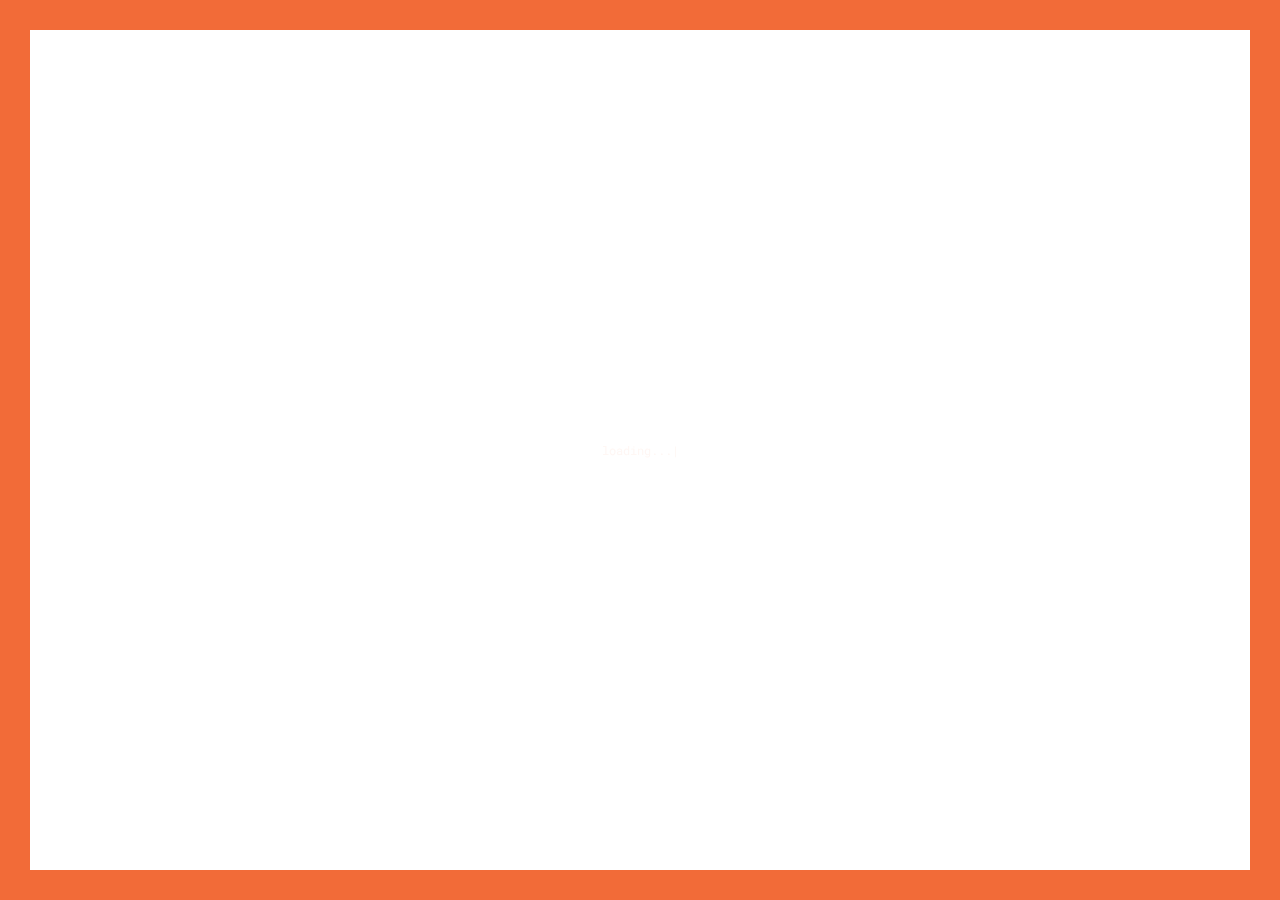
==== commit b46ab2a5: "Update index.html" ====
--- a/index.html
+++ b/index.html
@@ -95,7 +95,7 @@
 							<div class="h-title glitch-effect" data-text="I'm Sarthak ">I'm <span>Sarthak </span></div>
 							<div class="h-subtitle typing-subtitle">
 								<p>Computer Science Student.</p>
-								<p>Full Stack Developer.</p>
+								<p>Computer Science Student.</p>
 							</div>
 							<span class="typed-subtitle"></span>
 						</div>
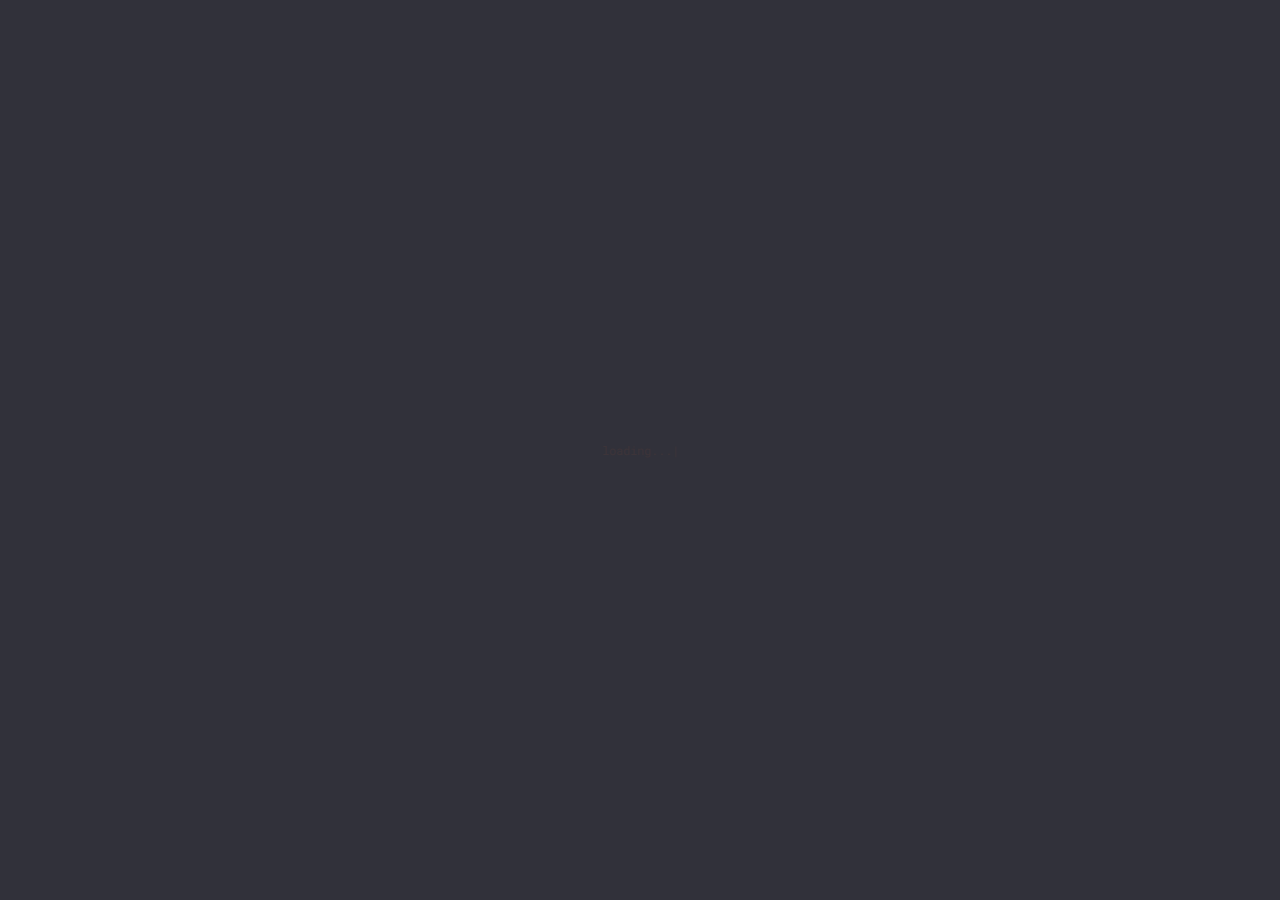
==== commit d5528cd2: "Resume needs to be fixed/ Besides that portfolio neeeds project addition/Blog needs to be better" ====
--- a/index.html
+++ b/index.html
@@ -28,8 +28,8 @@
 
 	<!--
 		Template Colors
-	-->
-	<link rel="stylesheet" href="css/template-colors/orange.css" />
+	<link rel="stylesheet" href="css/template-colors/orange.css" />	-->
+
 	<!--<link rel="stylesheet" href="css/template-colors/blue.css" />-->
 	<!--<link rel="stylesheet" href="css/template-colors/green.css" />-->
 	<!--<link rel="stylesheet" href="css/template-colors/pink.css" />-->
@@ -39,7 +39,7 @@
 	<!--
 		Template Dark
 	-->
-	<!--<link rel="stylesheet" href="css/template-dark/dark.css" />-->
+	<link rel="stylesheet" href="css/template-dark/dark.css" />
 
 
 	<!--[if lt IE 9]>
@@ -113,9 +113,9 @@
         <a target="_blank" href="https://www.linkedin.com/in/sarthak-agarwal-b041bb133/"><span class="ion ion-social-linkedin"></span></a>
         <a target="_blank" href="https://github.com/5arthak"><span class="ion ion-social-github"></span></a>
         <a target="_blank" href="https://wa.me/919410430383"><span class="ion ion-social-whatsapp"></span></a>
-			</div>
-			<div class="copy">© Sarthak Agarwal. All rights reserved.</div>
-			<div class="clr"></div>
+			<!--</div>
+			<div class="copy"> Sarthak Agarwal. All rights reserved.</div>
+			<div class="clr"></div>-->
 		</footer>
 
 		<!-- Lines -->
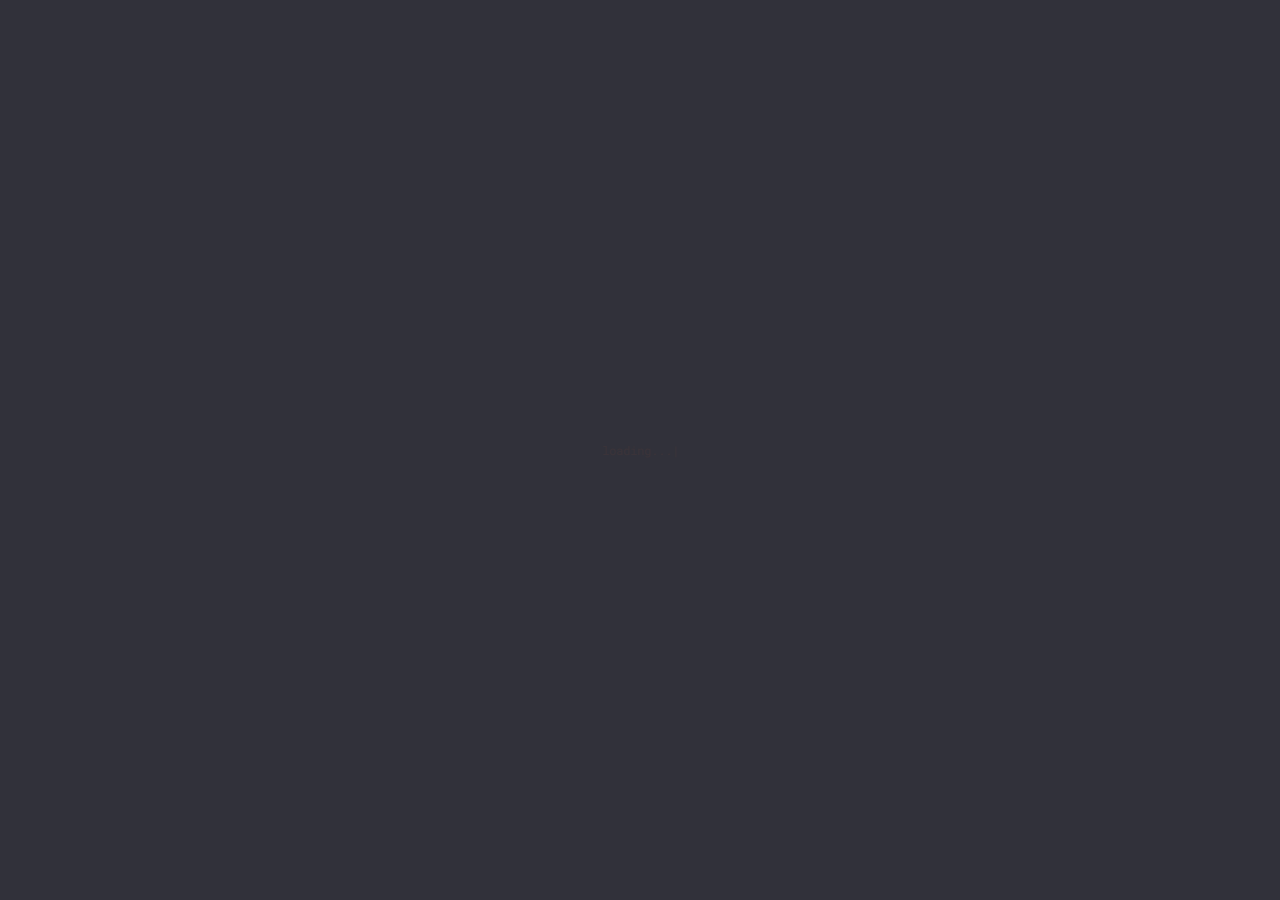
==== commit af234efa: "Completed home and Resume" ====
--- a/index.html
+++ b/index.html
@@ -20,40 +20,13 @@
 	<link rel="stylesheet" href="css/ionicons.css" />
 	<link rel="stylesheet" href="css/magnific-popup.css" />
 	<link rel="stylesheet" href="css/animate.css" />
-
-	<!--
-		Template RTL
-	-->
-	<!--<link rel="stylesheet" href="css/rtl.css" />-->
-
-	<!--
-		Template Colors
-	<link rel="stylesheet" href="css/template-colors/orange.css" />	-->
-
-	<!--<link rel="stylesheet" href="css/template-colors/blue.css" />-->
-	<!--<link rel="stylesheet" href="css/template-colors/green.css" />-->
-	<!--<link rel="stylesheet" href="css/template-colors/pink.css" />-->
-	<!--<link rel="stylesheet" href="css/template-colors/purple.css" />-->
-	<!--<link rel="stylesheet" href="css/template-colors/red.css" />-->
-
-	<!--
-		Template Dark
-	-->
 	<link rel="stylesheet" href="css/template-dark/dark.css" />
-
-
-	<!--[if lt IE 9]>
-	<script src="http://css3-mediaqueries-js.googlecode.com/svn/trunk/css3-mediaqueries.js"></script>
-	<script src="http://html5shim.googlecode.com/svn/trunk/html5.js"></script>
-	<![endif]-->
-
-	<!-- Favicons -->
 	<link rel="shortcut icon" href="images/favicons/favicon.ico">
 
 </head>
 
 <body>
-
+	<script src="https://sdk.scdn.co/spotify-player.js"></script>
 	<!-- Preloader -->
 	<div class="preloader">
 		<div class="centrize full-width">
@@ -75,10 +48,11 @@
 				<a href="#" class="menu-btn"><span></span></a>
 				<div class="top-menu">
 					<ul>
+						<li class="active"><a href="index.html" class="btn">Home</a></li>
 						<li><a href="resume.html" class="lnk">Resume</a></li>
 						<li><a href="portfolio.html" class="lnk">Portfolio</a></li>
 						<li><a href="blog.html" class="lnk">Blog</a></li>
-						<li><a href="contacts.html" class="btn">Contacts</a></li>
+						<li><a href="contacts.html" class="lnk">Contacts</a></li>
 					</ul>
 				</div>
 			</div>
@@ -94,28 +68,26 @@
 						<div class="started-content">
 							<div class="h-title glitch-effect" data-text="I'm Sarthak ">I'm <span>Sarthak </span></div>
 							<div class="h-subtitle typing-subtitle">
-								<p>Computer Science Student.</p>
-								<p>Computer Science Student.</p>
+								<p>Software Engineer.</p>
+								<p>Computer Science Enthusiast.</p>
 							</div>
 							<span class="typed-subtitle"></span>
 						</div>
 					</div>
-				</div>
 			</div>
-
 		</div>
 
 		<!-- Footer -->
 		<footer>
-			<div class="soc">
+		<script src="https://apps.elfsight.com/p/platform.js" defer></script>
+		<div class="elfsight-app-ec79ca75-17e9-4a3d-8659-72c7d4c9ba99"></div>
+		<div class="soc">
         <a target="_blank" href="https://www.facebook.com/sarthak.agarwal.3363"><span class="ion ion-social-facebook"></span></a>
         <a target="_blank" href="https://www.instagram.com/5arthk/"><span class="ion ion-social-instagram-outline"></span></a>
         <a target="_blank" href="https://www.linkedin.com/in/sarthak-agarwal-b041bb133/"><span class="ion ion-social-linkedin"></span></a>
         <a target="_blank" href="https://github.com/5arthak"><span class="ion ion-social-github"></span></a>
         <a target="_blank" href="https://wa.me/919410430383"><span class="ion ion-social-whatsapp"></span></a>
-			<!--</div>
-			<div class="copy"> Sarthak Agarwal. All rights reserved.</div>
-			<div class="clr"></div>-->
+
 		</footer>
 
 		<!-- Lines -->
@@ -136,6 +108,5 @@
 
 	<!-- Main Scripts -->
 	<script src="js/glitche-scripts.js"></script>
-
 </body>
 </html>
--- a/css/glitche-layout.css
+++ b/css/glitche-layout.css
@@ -941,6 +941,7 @@
 
 footer .soc {
   float: right;
+  margin-bottom: 20px;
 }
 
 footer .soc a {
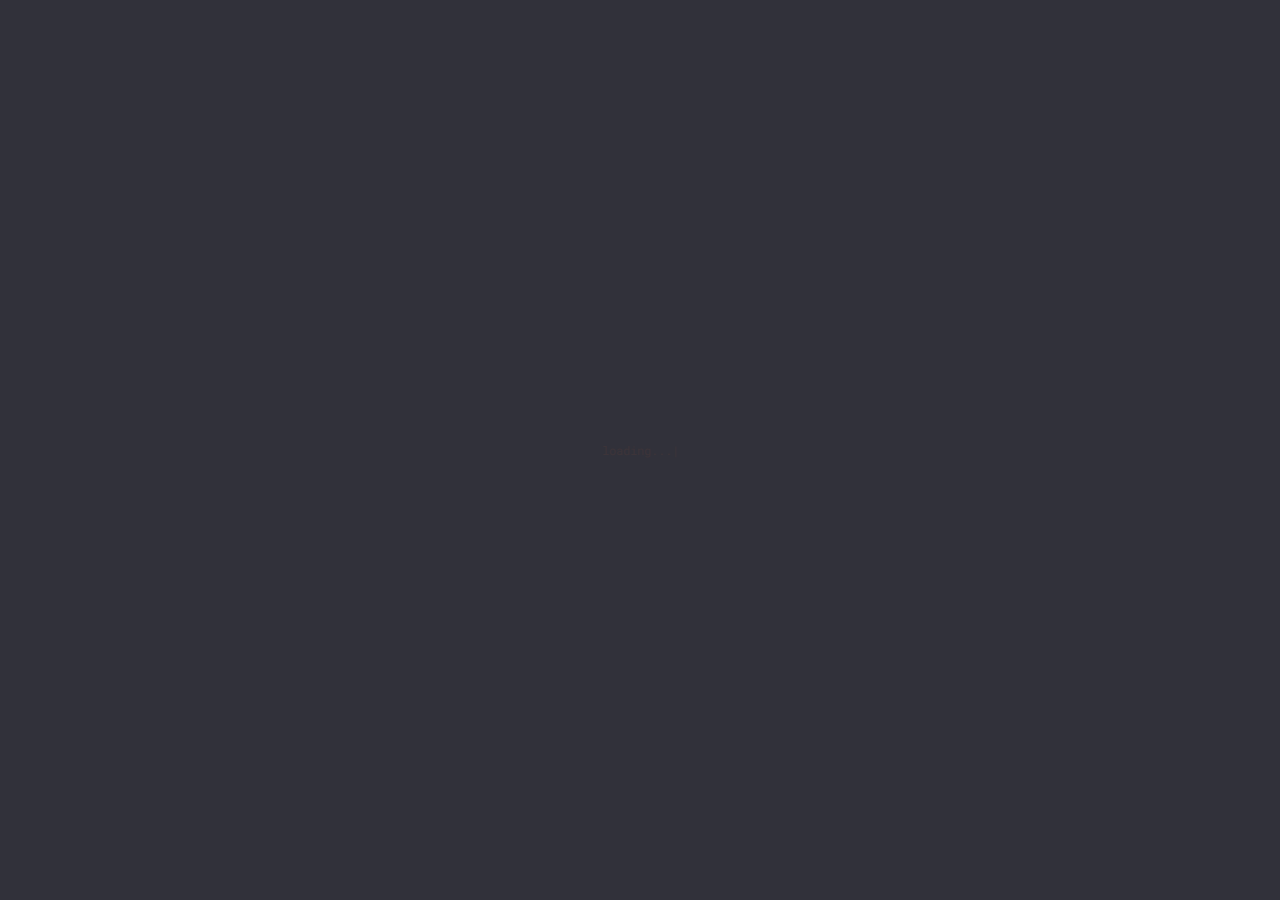
==== commit 9c9e121a: "Adding complete website" ====
--- a/index.html
+++ b/index.html
@@ -50,12 +50,11 @@
 					<ul>
 						<li class="active"><a href="index.html" class="btn">Home</a></li>
 						<li><a href="resume.html" class="lnk">Resume</a></li>
-						<li><a href="portfolio.html" class="lnk">Portfolio</a></li>
-						<li><a href="blog.html" class="lnk">Blog</a></li>
-						<li><a href="contacts.html" class="lnk">Contacts</a></li>
+						<li><a href="portfolio.html" class="lnk">Projects</a></li>
+						<li><a href="brainDump.html" class="lnk">BrainDump</a></li>
+						<li><a href="contacts.html" class="lnk">Get In Touch</a></li>
 					</ul>
 				</div>
-			</div>
 		</header>
 
 		<!-- Wrapper -->
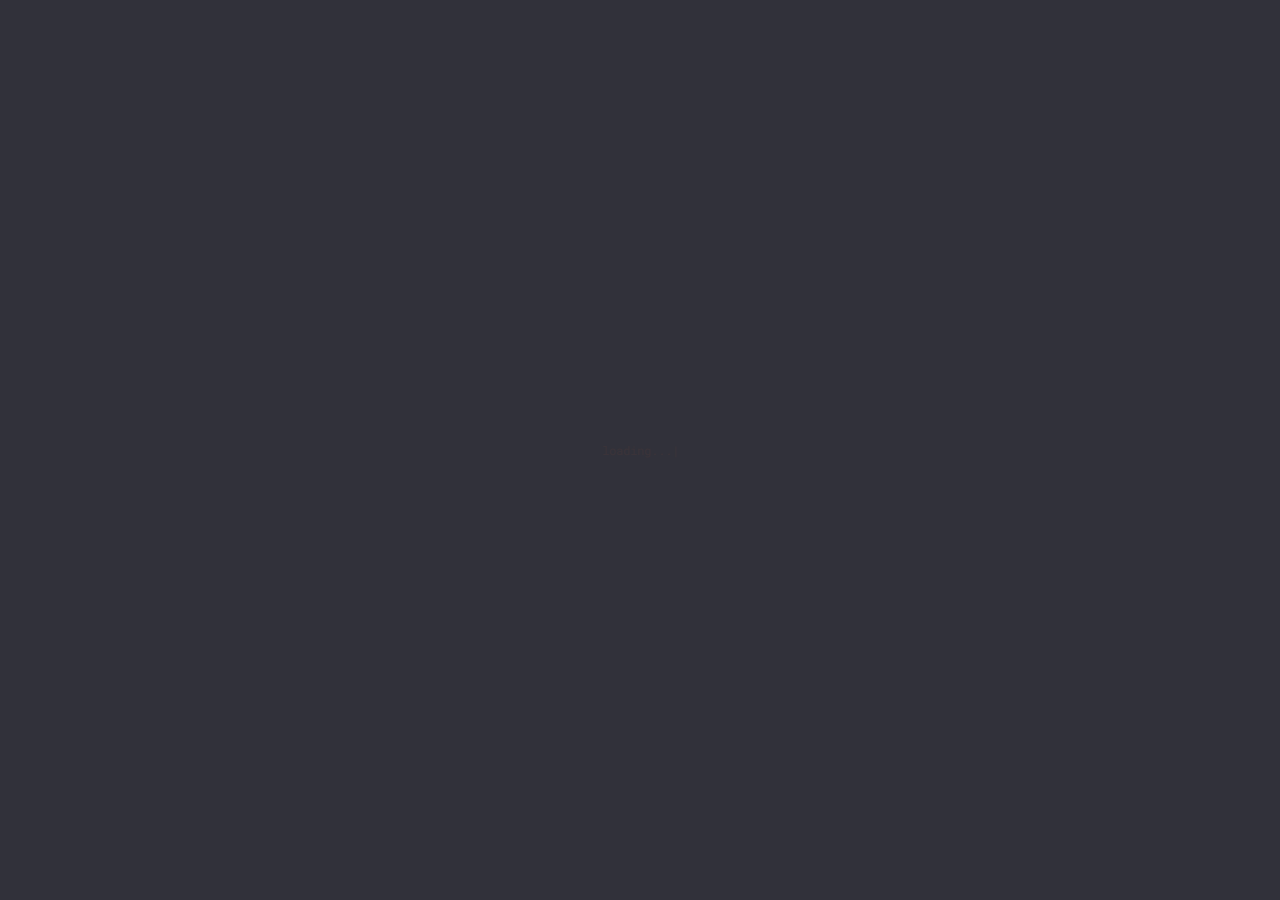
==== commit 0a1af5ea: "Removed footer links" ====
--- a/index.html
+++ b/index.html
@@ -80,13 +80,7 @@
 		<footer>
 		<script src="https://apps.elfsight.com/p/platform.js" defer></script>
 		<div class="elfsight-app-ec79ca75-17e9-4a3d-8659-72c7d4c9ba99"></div>
-		<div class="soc">
-        <a target="_blank" href="https://www.facebook.com/sarthak.agarwal.3363"><span class="ion ion-social-facebook"></span></a>
-        <a target="_blank" href="https://www.instagram.com/5arthk/"><span class="ion ion-social-instagram-outline"></span></a>
-        <a target="_blank" href="https://www.linkedin.com/in/sarthak-agarwal-b041bb133/"><span class="ion ion-social-linkedin"></span></a>
-        <a target="_blank" href="https://github.com/5arthak"><span class="ion ion-social-github"></span></a>
-        <a target="_blank" href="https://wa.me/919410430383"><span class="ion ion-social-whatsapp"></span></a>
-
+		<div class="clr"></div>
 		</footer>
 
 		<!-- Lines -->
--- a/css/glitche-layout.css
+++ b/css/glitche-layout.css
@@ -941,7 +941,7 @@
 
 footer .soc {
   float: right;
-  margin-bottom: 20px;
+  margin-bottom: 30px;
 }
 
 footer .soc a {
